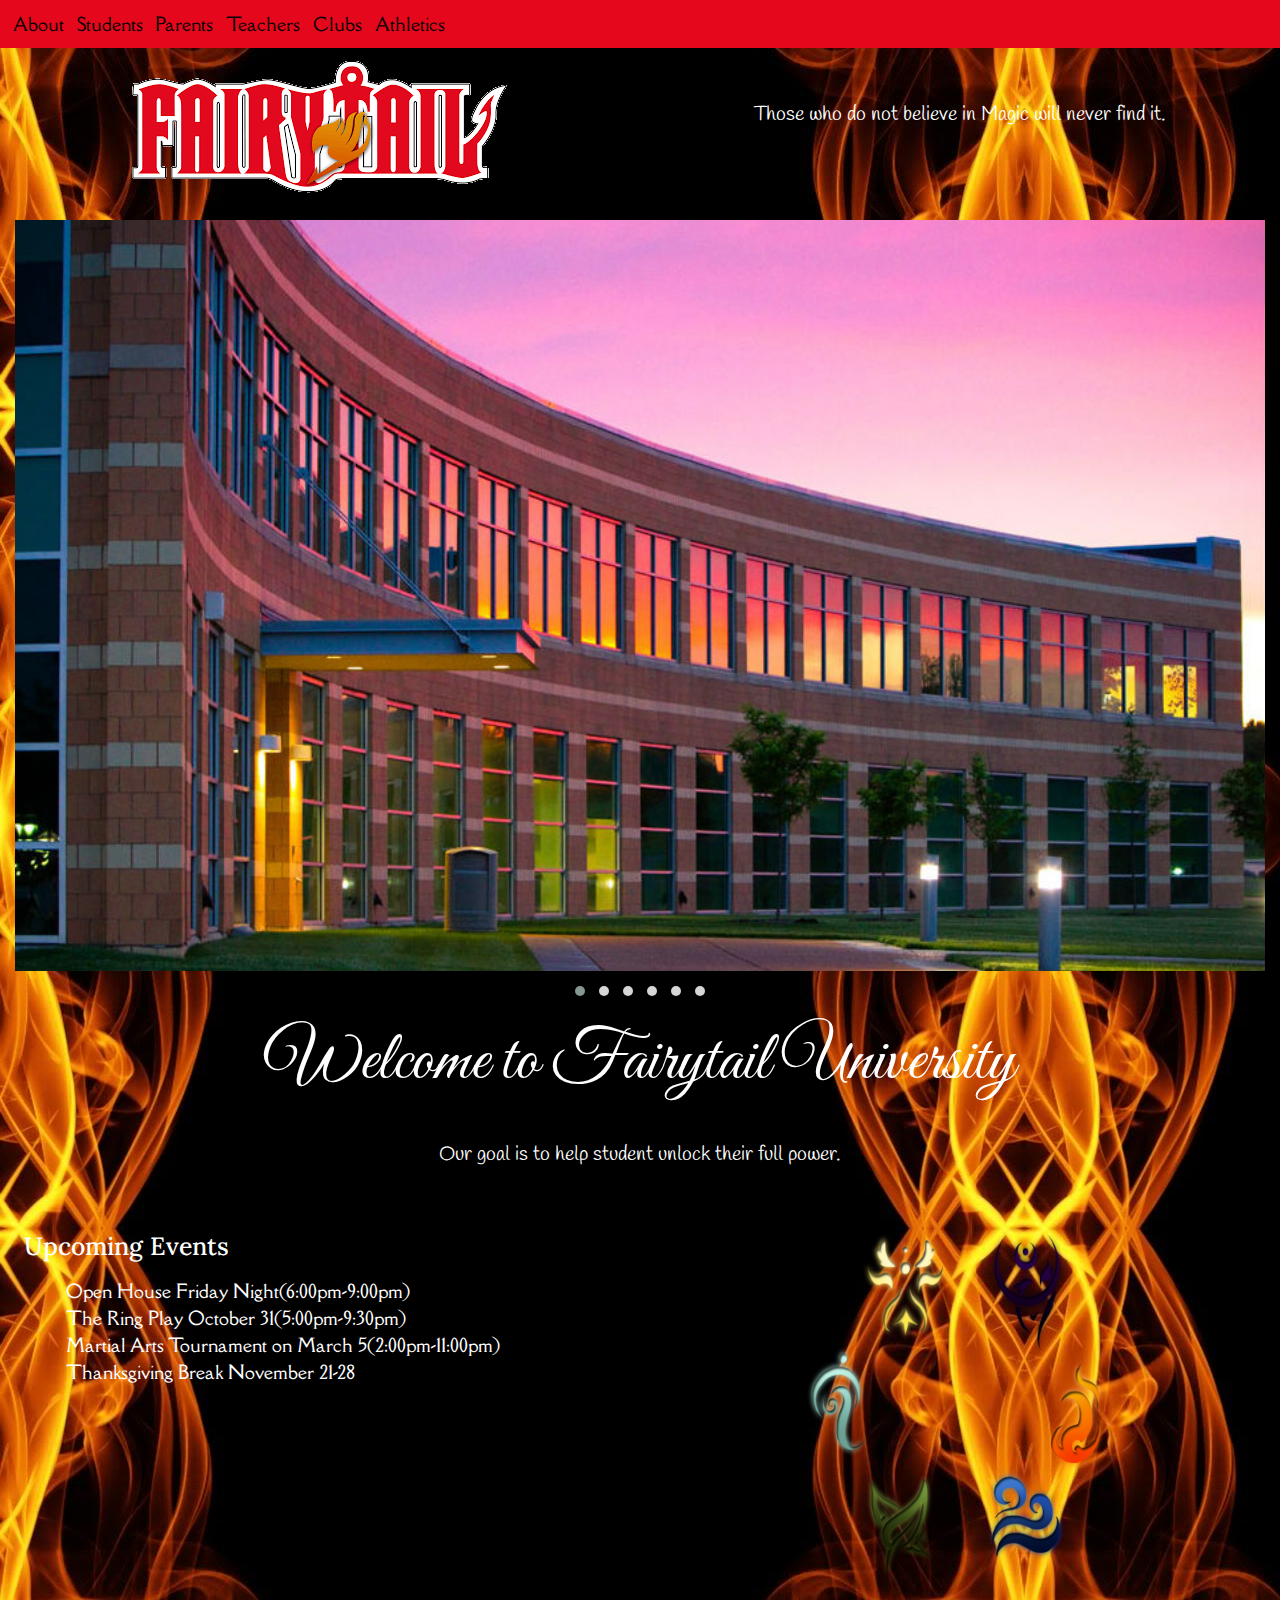
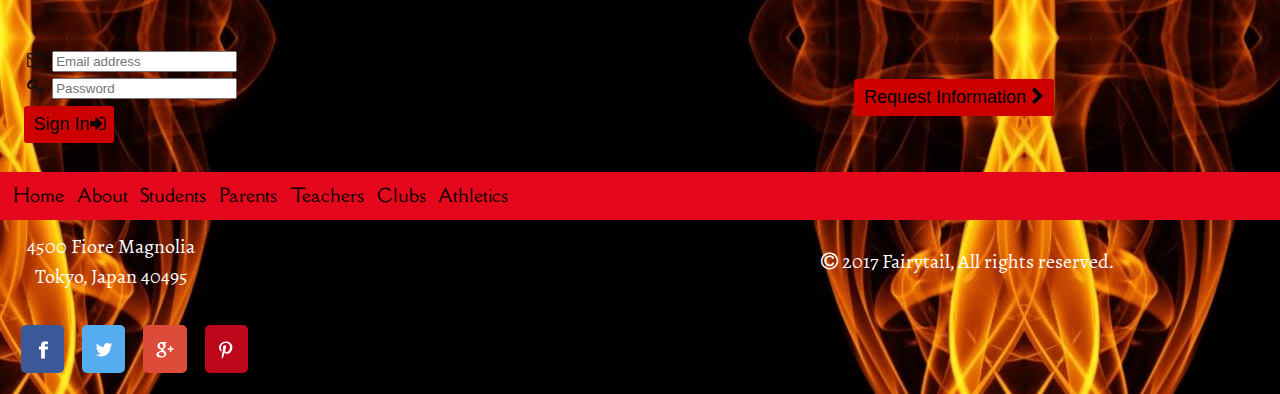
==== index.html @ 36fa41a8 "Add files via upload" ====
<!DOCTYPE html>

<html lang="en">
<head>
  <!-- metadata -->
  <meta charset="utf-8">
  <meta name="viewport" content="width=device-width, initial-scale=1">

  <!-- page title -->
  <title>Fairytail University</title>

  <!-- styles -->
  <link href="https://fonts.googleapis.com/css?family=Great+Vibes" rel="stylesheet">
  <link href="https://fonts.googleapis.com/css?family=Sahitya" rel="stylesheet">
  <link href="https://fonts.googleapis.com/css?family=Della+Respira" rel="stylesheet">
  <link href="https://fonts.googleapis.com/css?family=Lora" rel="stylesheet">
  <link href="https://fonts.googleapis.com/css?family=Handlee" rel="stylesheet">
  <link href="https://fonts.googleapis.com/css?family=Crimson+Text" rel="stylesheet">
  <link href="https://fonts.googleapis.com/css?family=Ruslan+Display" rel="stylesheet">
  <link rel="stylesheet" href="css/odin-0.10.2.css">
  <link rel="stylesheet" href="css/main.css">
  <link rel="stylesheet" href="css/owl.carousel.min.css">
  <link rel="stylesheet" href="css/owl.theme.default.min.css">
  <link rel="stylesheet" href="css/font-awesome.min.css">
</head>

  <body>

    <!-- start making your grid here -->
  <header>
    <nav class="navbar navbar-slideout-md">
       <button class="menu-toggle" aria-label="Toggle navigation">&#9776;</button>

       <div class="navbar-menu">
         <button class="menu-dismiss" aria-label="Dismiss navigation">&times;</button>
        <ul>
          <li><a href="about.html">About</a></li>
          <li><a href="students.html">Students</a></li>
          <li><a href="parents.html">Parents</a></li>
          <li><a href="teachers.html">Teachers</a></li>
          <li><a href="clubs.html">Clubs</a></li>
          <li><a href="athletics.html">Athletics</a></li>
        </ul>
      <div>
    </nav>
    <div class="row">
      <div class="col-sm-6 center-vertical center-horizontal">
        <a href="index.html"><img class="center" src="img/logo1.png" alt="logo1.png"></a>
      </div>

      <div class="col-sm-6 center-vertical center-horizontal">
        <p>Those who do not believe in Magic will never find it.</p>
      </div>


      <!-- carousel -->
      <div class="owl-carousel">
        <div class="item"><img class="pic" src="img/pic1copy.jpg"></div>
        <div class="item"><img class="pic" src="img/pic2copy.jpg"></div>
        <div class="item"><img class="pic" src="img/pic3copy.jpg"></div>
        <div class="item"><img class="pic" src="img/pic4copy.jpg"></div>
        <div class="item"><img class="pic" src="img/pic5copy.jpg"></div>
        <div class="item"><img class="pic" src="img/pic6copy.jpg"></div>
      </div>

      <div class="col-sm-12 center-horizontal center-vertical">
             <h2>Welcome to Fairytail University</h2>
           </div>

           <div class="col-sm-12 center-horizontal center-vertical">
                  <p>Our goal is to help student unlock their full power.</p>
                </div>

    <div class="row">
        <div class="col-sm-6">
              <h4>Upcoming Events</h4>
              <ul>
                <li>Open House Friday Night(6:00pm-9:00pm)</li>
                <li>The Ring Play October 31(5:00pm-9:30pm)</li>
                <li>Martial Arts Tournament on March 5(2:00pm-11:00pm)</li>
                <li>Thanksgiving Break November 21-28</li>
                </ul>
  </div>
  <div class="col-sm-6 center-vertical center-horizontal"><img class="right" src="img/symbols.png" alt="Eiffel Tower">
  </div>
</div>

<br></br>

    <div class="row">
      <div class="col-sm-6 cneter-vertical">
      <div class="input-group margin-bottom-sm">
        <div class="input-group margin-bottom-sm">
          <span class="input-group-addon"><i class="fa fa-envelope-o fa-fw" aria-hidden="true"></i></span>
          <input class="form-control" type="text" placeholder="Email address">
        </div>
        <div class="input-group">
          <span class="input-group-addon"><i class="fa fa-key fa-fw" aria-hidden="true"></i></span>
          <input class="form-control" type="password" placeholder="Password">
        </div>
      <div class="col-sm-6 center-vertical">
        <a class="button-danger" href="form.html">Sign In<i class="fa fa-sign-in" aria-hidden="true"></i></a>
     </div>
    </div>
     </div>
      <div class="col-sm-6 center-horizontal center-vertical">
     <a class="button-danger" href="form.html">Request Information <i class="fa fa-chevron-right"></i></a>
     </div>
    </div>
  </div>

<nav class="navbar navbar-slideout-md">
  <button class="menu-toggle" aria-label="Toggle navigation">&#9776;</button>

  <div class="navbar-menu">
    <button class="menu-dismiss" aria-label="Dismiss navigation">&times;</button>

    <ul>
      <li><a href="index.html">Home</a></li>
      <li><a href="about.html">About</a></li>
      <li><a href="students.html">Students</a></li>
      <li><a href="parents.html">Parents</a></li>
      <li><a href="teachers.html">Teachers</a></li>
      <li><a href="clubs.html">Clubs</a></li>
      <li><a href="athletics.html">Athletics</a></li>
    </ul>
  </div>
</nav>

<div class="row">
  <div class="col-sm-6 push-left">
      <p2>4500 Fiore Magnolia <br> Tokyo, Japan 40495</p2>
    </div>
  <div class="col-sm-6 center-horizontal center-vertical">
  <p2><i class="fa fa-copyright" aria-hidden="true"></i> 2017 Fairytail, All rights reserved.</p2>
  </div>
    </div>

<div class="row">
<!-- Sharingbutton Facebook -->
<div class="col-sm-3 center-vertical">
<a class="resp-sharing-button__link" href="https://facebook.com/sharer/sharer.php?u=http%3A%2F%2Fsharingbuttons.io" target="_blank" aria-label="">
<div class="resp-sharing-button resp-sharing-button--facebook resp-sharing-button--small"><div aria-hidden="true" class="resp-sharing-button__icon resp-sharing-button__icon--solid">
  <svg xmlns="http://www.w3.org/2000/svg" viewBox="0 0 24 24"><path d="M18.77 7.46H14.5v-1.9c0-.9.6-1.1 1-1.1h3V.5h-4.33C10.24.5 9.5 3.44 9.5 5.32v2.15h-3v4h3v12h5v-12h3.85l.42-4z"/></svg>
  </div>
</div>
</a>

<!-- Sharingbutton Twitter -->
<div class="col-sm-3 center-vertical">
<a class="resp-sharing-button__link" href="https://twitter.com/intent/tweet/?text=Super%20fast%20and%20easy%20Social%20Media%20Sharing%20Buttons.%20No%20JavaScript.%20No%20tracking.&amp;url=http%3A%2F%2Fsharingbuttons.io" target="_blank" aria-label="">
<div class="resp-sharing-button resp-sharing-button--twitter resp-sharing-button--small"><div aria-hidden="true" class="resp-sharing-button__icon resp-sharing-button__icon--solid">
  <svg xmlns="http://www.w3.org/2000/svg" viewBox="0 0 24 24"><path d="M23.44 4.83c-.8.37-1.5.38-2.22.02.93-.56.98-.96 1.32-2.02-.88.52-1.86.9-2.9 1.1-.82-.88-2-1.43-3.3-1.43-2.5 0-4.55 2.04-4.55 4.54 0 .36.03.7.1 1.04-3.77-.2-7.12-2-9.36-4.75-.4.67-.6 1.45-.6 2.3 0 1.56.8 2.95 2 3.77-.74-.03-1.44-.23-2.05-.57v.06c0 2.2 1.56 4.03 3.64 4.44-.67.2-1.37.2-2.06.08.58 1.8 2.26 3.12 4.25 3.16C5.78 18.1 3.37 18.74 1 18.46c2 1.3 4.4 2.04 6.97 2.04 8.35 0 12.92-6.92 12.92-12.93 0-.2 0-.4-.02-.6.9-.63 1.96-1.22 2.56-2.14z"/></svg>
  </div>
</div>
</a>

<!-- Sharingbutton Google+ -->
<div class="col-sm-3 center-vertical">
<a class="resp-sharing-button__link" href="https://plus.google.com/share?url=http%3A%2F%2Fsharingbuttons.io" target="_blank" aria-label="">
<div class="resp-sharing-button resp-sharing-button--google resp-sharing-button--small"><div aria-hidden="true" class="resp-sharing-button__icon resp-sharing-button__icon--solid">
  <svg xmlns="http://www.w3.org/2000/svg" viewBox="0 0 24 24"><path d="M11.37 12.93c-.73-.52-1.4-1.27-1.4-1.5 0-.43.03-.63.98-1.37 1.23-.97 1.9-2.23 1.9-3.57 0-1.22-.36-2.3-1-3.05h.5c.1 0 .2-.04.28-.1l1.36-.98c.16-.12.23-.34.17-.54-.07-.2-.25-.33-.46-.33H7.6c-.66 0-1.34.12-2 .35-2.23.76-3.78 2.66-3.78 4.6 0 2.76 2.13 4.85 5 4.9-.07.23-.1.45-.1.66 0 .43.1.83.33 1.22h-.08c-2.72 0-5.17 1.34-6.1 3.32-.25.52-.37 1.04-.37 1.56 0 .5.13.98.38 1.44.6 1.04 1.84 1.86 3.55 2.28.87.23 1.82.34 2.8.34.88 0 1.7-.1 2.5-.34 2.4-.7 3.97-2.48 3.97-4.54 0-1.97-.63-3.15-2.33-4.35zm-7.7 4.5c0-1.42 1.8-2.68 3.9-2.68h.05c.45 0 .9.07 1.3.2l.42.28c.96.66 1.6 1.1 1.77 1.8.05.16.07.33.07.5 0 1.8-1.33 2.7-3.96 2.7-1.98 0-3.54-1.23-3.54-2.8zM5.54 3.9c.33-.38.75-.58 1.23-.58h.05c1.35.05 2.64 1.55 2.88 3.35.14 1.02-.08 1.97-.6 2.55-.32.37-.74.56-1.23.56h-.03c-1.32-.04-2.63-1.6-2.87-3.4-.13-1 .08-1.92.58-2.5zM23.5 9.5h-3v-3h-2v3h-3v2h3v3h2v-3h3"/></svg>
  </div>
</div>
</a>

<!-- Sharingbutton Pinterest -->
<div class="col-sm-3 center-vertical">
<a class="resp-sharing-button__link" href="https://pinterest.com/pin/create/button/?url=http%3A%2F%2Fsharingbuttons.io&amp;media=http%3A%2F%2Fsharingbuttons.io&amp;description=Super%20fast%20and%20easy%20Social%20Media%20Sharing%20Buttons.%20No%20JavaScript.%20No%20tracking." target="_blank" aria-label="">
<div class="resp-sharing-button resp-sharing-button--pinterest resp-sharing-button--small"><div aria-hidden="true" class="resp-sharing-button__icon resp-sharing-button__icon--solid">
  <svg xmlns="http://www.w3.org/2000/svg" viewBox="0 0 24 24"><path d="M12.14.5C5.86.5 2.7 5 2.7 8.75c0 2.27.86 4.3 2.7 5.05.3.12.57 0 .66-.33l.27-1.06c.1-.32.06-.44-.2-.73-.52-.62-.86-1.44-.86-2.6 0-3.33 2.5-6.32 6.5-6.32 3.55 0 5.5 2.17 5.5 5.07 0 3.8-1.7 7.02-4.2 7.02-1.37 0-2.4-1.14-2.07-2.54.4-1.68 1.16-3.48 1.16-4.7 0-1.07-.58-1.98-1.78-1.98-1.4 0-2.55 1.47-2.55 3.42 0 1.25.43 2.1.43 2.1l-1.7 7.2c-.5 2.13-.08 4.75-.04 5 .02.17.22.2.3.1.14-.18 1.82-2.26 2.4-4.33.16-.58.93-3.63.93-3.63.45.88 1.8 1.65 3.22 1.65 4.25 0 7.13-3.87 7.13-9.05C20.5 4.15 17.18.5 12.14.5z"/></svg>
  </div>
</div>
</a>

      <!-- include any javascript below this line -->
  <script src="https://code.jquery.com/jquery-2.2.4.js"></script>
  <script src="js/owl.carousel.min.js"></script>
  <script src="js/odin-0.7.1.js"></script>

  <script>
  $(document).ready(function() {
    $('.owl-carousel').owlCarousel({
      autoplay : true,
      autoplayHoverPause : true,
      autoplayTimeout : 1000,
      dots : true,
      items : 1,
      loop : true,
      margin : 10,
      nav : false
    })
   })
  </script>

</body>
</html>
---- css/odin-0.10.2.css ----
/*! odin-0.10.1.css | MIT License | https://github.com/joncoop/odin */
/* ==========================================================================
   Resets
   ========================================================================== */
/**
 * Set box-sizing to border-box for all elements.
 *
 * Technique from:
 * https://css-tricks.com/box-sizing/
 */
html, body {
  box-sizing: border-box;
  height: 100%;
}

*, *:before, *:after {
  box-sizing: inherit;
  /*  */
}

/**
 * Remove the margin on the body.
 */
body {
  margin: 0;
}

/* ==========================================================================
   The Grid
   ========================================================================== */
/**
 * The grid is based upon rows using flexbox.
 */
.row {
  display: flex;
  flex-direction: row;
  flex-wrap: wrap;
}

/**
 * Apply default stying to all elements in a row.
 *
 * This is a bit hackish. I'm assuming only columns will be direct decendants
 * of a row. This syntax just saves some typing.
 */
.row > * {
  padding: 12px;
  position: relative;
  width: 100%;
  /* why is this here? */
}

/**
 * Allow for gutters between columns to be adjusted.
 */
.row.gutter-default > * {
  padding: 12px;
}

.row.gutter-double > * {
  padding: 24px;
}

.row.gutter-none > * {
  padding: 0;
}

/**
 * Base column classes.
 */
.col-xs-1 {
  width: 8.333333%;
}

.col-xs-2 {
  width: 16.666666%;
}

.col-xs-3 {
  width: 25%;
}

.col-xs-4 {
  width: 33.333333%;
}

.col-xs-5 {
  width: 41.666666%;
}

.col-xs-6 {
  width: 50%;
}

.col-xs-7 {
  width: 58.333333%;
}

.col-xs-8 {
  width: 66.666666%;
}

.col-xs-9 {
  width: 75%;
}

.col-xs-10 {
  width: 83.333333%;
}

.col-xs-11 {
  width: 91.666666%;
}

.col-xs-12 {
  width: 100%;
}

/**
 * Responsive column classes for small viewports and up.
 */
@media (min-width: 480px) {
  .col-sm-1 {
    width: 8.333333%;
  }

  .col-sm-2 {
    width: 16.666666%;
  }

  .col-sm-3 {
    width: 25%;
  }

  .col-sm-4 {
    width: 33.333333%;
  }

  .col-sm-5 {
    width: 41.666666%;
  }

  .col-sm-6 {
    width: 50%;
  }

  .col-sm-7 {
    width: 58.333333%;
  }

  .col-sm-8 {
    width: 66.666666%;
  }

  .col-sm-9 {
    width: 75%;
  }

  .col-sm-10 {
    width: 83.333333%;
  }

  .col-sm-11 {
    width: 91.666666%;
  }

  .col-sm-12 {
    width: 100%;
  }
}
/**
 * Responsive column classes for medium viewports and up.
 */
@media (min-width: 720px) {
  .col-md-1 {
    width: 8.333333%;
  }

  .col-md-2 {
    width: 16.666666%;
  }

  .col-md-3 {
    width: 25%;
  }

  .col-md-4 {
    width: 33.333333%;
  }

  .col-md-5 {
    width: 41.666666%;
  }

  .col-md-6 {
    width: 50%;
  }

  .col-md-7 {
    width: 58.333333%;
  }

  .col-md-8 {
    width: 66.666666%;
  }

  .col-md-9 {
    width: 75%;
  }

  .col-md-10 {
    width: 83.333333%;
  }

  .col-md-11 {
    width: 91.666666%;
  }

  .col-md-12 {
    width: 100%;
  }
}
/**
 * Responsive column classes for large viewports and up.
 */
@media (min-width: 960px) {
  .col-lg-1 {
    width: 8.333333%;
  }

  .col-lg-2 {
    width: 16.666666%;
  }

  .col-lg-3 {
    width: 25%;
  }

  .col-lg-4 {
    width: 33.333333%;
  }

  .col-lg-5 {
    width: 41.666666%;
  }

  .col-lg-6 {
    width: 50%;
  }

  .col-lg-7 {
    width: 58.333333%;
  }

  .col-lg-8 {
    width: 66.666666%;
  }

  .col-lg-9 {
    width: 75%;
  }

  .col-lg-10 {
    width: 83.333333%;
  }

  .col-lg-11 {
    width: 91.666666%;
  }

  .col-lg-12 {
    width: 100%;
  }
}
/**
 * Reverse the order of columns within a row.
 */
.reverse {
  flex-direction: row-reverse;
  flex-wrap: wrap-reverse;
}

@media (max-width: 479px) {
  .reverse-xs {
    flex-direction: row-reverse;
    flex-wrap: wrap-reverse;
  }
}
@media (min-width: 480px) and (max-width: 719px) {
  .reverse-sm {
    flex-direction: row-reverse;
    flex-wrap: wrap-reverse;
  }
}
@media (min-width: 720px) and (max-width: 959px) {
  .reverse-md {
    flex-direction: row-reverse;
    flex-wrap: wrap-reverse;
  }
}
@media (min-width: 960px) {
  .reverse-lg {
    flex-direction: row-reverse;
    flex-wrap: wrap-reverse;
  }
}
/**
 * The .show-gridlines class can be applied to the body or any other element
 * that contains rows. Gridlines aren't intended to be applied to final layouts,
 * but they can be quite useful when creating the initial grid or debugging.
 */
.show-gridlines .row > * {
  border: 1px solid #bbb;
}

/* ==========================================================================
   Containers
   ========================================================================== */
/**
* Center container classes and give a little paddinn on the sides to keep
* content from touching the edge of small screens.
*/
.container-sm,
.container-md,
.container-lg,
.container-xl {
  margin: 0 auto;
  padding: 0 0.6rem;
}

/**
 * Fluid containers expand to the max-width if space is available. Otherwise,
 * they expand to the browser width.
 *
 * TODO: Create fixed-width responsive containers that snap to viewport
 *       breakpoints.
 */
.container-sm {
  max-width: 480px;
}

.container-md {
  max-width: 720px;
}

.container-lg {
  max-width: 960px;
}

.container-xl {
  max-width: 1200px;
}

/* ==========================================================================
   Navbar
   ========================================================================== */
.navbar {
  align-items: center;
  background-color: #d8dde2;
  display: flex;
  height: 3.0rem;
  justify-content: space-between;
  padding: 0.4rem;
}

.navbar-menu {
  display: flex;
  position: relative;
  z-index: 998;
  /* make sure the menu stays in front of all other content */
}

.navbar-spread {
  display: block;
  justify-content: space-around;
}

.navbar-spread .navbar-menu {
  display: block;
}

.navbar-spread .navbar-menu ul {
  display: flex;
  justify-content: space-around;
}

.navbar ul {
  display: flex;
  list-style: none;
  margin: 0;
  padding: 0;
}

.navbar li {
  padding: 0.4rem;
}

.navbar a:link,
.navbar a:visited {
  text-decoration: none;
}

.navbar a:hover,
.navbar a:active {
  text-decoration: underline;
}

.navbar-brand {
  color: #0f1113;
  font-size: 2.0rem;
  font-weight: 500;
  margin: 0 auto 0 0;
}

.menu-toggle {
  background-color: transparent;
  border: none;
  display: block;
  /* http://stackoverflow.com/questions/29930933/absolute-positioned-item-in-a-flex-container-still-gets-considered-as-item-in-ie */
  margin: 0 0.2rem 0 auto;
  padding: 0.2rem;
}

.menu-dismiss {
  background-color: transparent;
  border: none;
  color: #3a444e;
  display: block;
  font-size: 24px;
  margin: 0.2rem;
  right: 0;
  padding: 0.2rem;
  position: absolute;
  top: 0;
  z-index: 999;
  /* make sure this is higher than the navbar-menu */
}

.navbar-slideout .navbar-menu,
.navbar-slideout-xs .navbar-menu,
.navbar-slideout-sm .navbar-menu,
.navbar-slideout-md .navbar-menu,
.navbar-slideout-lg .navbar-menu,
.navbar-slideout-xl .navbar-menu {
  background-color: #d8dde2;
  display: block;
  height: 100%;
  left: -280px;
  opacity: 0.96;
  overflow: auto;
  position: fixed;
  top: 0;
  transition: 0.4s;
  width: 280px;
}

.navbar-slideout .navbar-menu ul,
.navbar-slideout-xs .navbar-menu ul,
.navbar-slideout-sm .navbar-menu ul,
.navbar-slideout-md .navbar-menu ul,
.navbar-slideout-lg .navbar-menu ul,
.navbar-slideout-xl .navbar-menu ul {
  flex-direction: column;
}

.navbar-slideout .menu-shown,
.navbar-slideout-xs .menu-shown,
.navbar-slideout-sm .menu-shown,
.navbar-slideout-md .menu-shown,
.navbar-slideout-lg .menu-shown,
.navbar-slideout-xl .menu-shown {
  left: 0;
  transition: 0.4s;
}

@media (min-width: 480px) {
  .navbar-slideout-sm .navbar-menu {
    background-color: transparent;
    height: auto;
    overflow: auto;
    position: static;
    width: auto;
  }

  .navbar-slideout-sm .navbar-menu ul {
    flex-direction: row;
  }

  .navbar-slideout-sm .menu-dismiss,
  .navbar-slideout-sm .menu-toggle {
    display: none;
  }
}
@media (min-width: 720px) {
  .navbar-slideout-md .navbar-menu {
    background-color: transparent;
    height: auto;
    overflow: auto;
    position: static;
    width: auto;
  }

  .navbar-slideout-md .navbar-menu ul {
    flex-direction: row;
  }

  .navbar-slideout-md .menu-dismiss,
  .navbar-slideout-md .menu-toggle {
    display: none;
  }
}
@media (min-width: 960px) {
  .navbar-slideout-lg .navbar-menu {
    background-color: transparent;
    height: auto;
    overflow: auto;
    position: static;
    width: auto;
  }

  .navbar-slideout-lg .navbar-menu ul {
    flex-direction: row;
  }

  .navbar-slideout-lg .menu-dismiss,
  .navbar-slideout-lg .menu-toggle {
    display: none;
  }
}
/* ==========================================================================
   Positioning
   ========================================================================== */
/**
 * Utilities for horizontally and vertically centering elements.
 */
.center-vertical,
.center-horizontal,
.push-left,
.push-right {
  display: flex;
}

.center-vertical {
  align-items: center;
}

.center-horizontal {
  justify-content: center;
}

/**
 * Push element to the right or left edge of other elements.
 */
.push-left {
  justify-content: flex-start;
}

.push-right {
  justify-content: flex-end;
}

/**
 * Position elements in the corners of other elements.
 */
.upper-left,
.upper-right,
.lower-right,
.lower-left {
  position: absolute;
}

.upper-left,
.gutter-default .upper-left {
  top: 12px;
  left: 12px;
}

.gutter-double .upper-left {
  top: 24px;
  left: 24px;
}

.gutter-none .upper-left {
  top: 0;
  left: 0;
}

.upper-right,
.gutter-default .upper-right {
  top: 12px;
  right: 12px;
}

.gutter-double .upper-right {
  top: 24px;
  right: 24px;
}

.gutter-none .upper-right {
  top: 0;
  right: 0;
}

.lower-right,
.gutter-default .lower-right {
  bottom: 12px;
  right: 12px;
}

.gutter-double .lower-right {
  bottom: 24px;
  right: 24px;
}

.gutter-none .lower-right {
  bottom: 0;
  right: 0;
}

.lower-left,
.gutter-default .lower-left {
  bottom: 12px;
  left: 12px;
}

.gutter-double .lower-left {
  bottom: 24px;
  left: 24px;
}

.gutter-none .lower-left {
  bottom: 0;
  left: 0;
}

/**
 * Utility classes for quicly applying floats to elements.
 */
.right {
  float: right;
  margin-left: 1.2rem;
  margin-bottom: 1.2rem;
}

.left {
  float: left;
  margin-right: 1.2rem;
  margin-bottom: 1.2rem;
}

.clear {
  clear: both;
}

/**
 * Center inline elements such as images.
 */
.center {
  display: block;
  margin: 0 auto;
}

/**
 * Text alignment utilities.
 */
.text-left {
  text-align: left;
}

.text-right {
  text-align: right;
}

.text-center {
  text-align: center;
}

.text-justify {
  text-align: justify;
}

/* ==========================================================================
   Responsive Utilities
   ========================================================================== */
/**
 * Images, iframes, and video elements are responsive by default.
 *
 * TODO: Write classes that constrain responsive video and iframes to a fixed
 *       aspect ratio.
 */
img,
iframe,
video {
  max-width: 100%;
}

/**
 * Hide content based on viewport
 *
 * The .hidden-*-down classes hide the element when the viewport is at the given
 * breakpoint or smaller. For example, .hidden-sm-down hides an element on small,
 * and extra-small viewports.
 *
 * The .hidden-*-up classes hide the element when the viewport is at the given
 * breakpoint or wider.
 */
@media (max-width: 479px) {
  .hide-xs-down {
    display: none;
  }
}
@media (max-width: 719px) {
  .hide-sm-down {
    display: none;
  }
}
@media (max-width: 959px) {
  .hide-md-down {
    display: none;
  }
}
@media (min-width: 480px) {
  .hide-sm-up {
    display: none;
  }
}
@media (min-width: 720px) {
  .hide-md-up {
    display: none;
  }
}
@media (min-width: 960px) {
  .hide-lg-up {
    display: none;
  }
}
/* ==========================================================================
   Typography
   ========================================================================== */
/**
 * Apply default body styles.
 */
body {
  background-color: #fdfdfd;
  color: #111;
  font-family: "Helvetica Neue", Helvetica, Arial, sans-serif;
  font-size: 18px;
  font-weight: 400;
  line-height: 1.5;
}

/**
 * Apply default heading styles.
 */
h1,
h2,
h3,
h4,
h5,
h6 {
  color: #3a444e;
  font-weight: 500;
  margin-top: 0rem;
}

h1 {
  font-size: 4.0rem;
  line-height: 4.5rem;
  margin-bottom: 1.5rem;
}

h2 {
  font-size: 2.555rem;
  line-height: 3.25rem;
  margin-bottom: 1.75rem;
}

h3 {
  font-size: 2.0rem;
  line-height: 2.5rem;
  margin-bottom: 1.5rem;
}

h4 {
  font-size: 1.555rem;
  line-height: 2.0rem;
  margin-bottom: 1.0rem;
}

h5 {
  font-size: 1.333rem;
  line-height: 1.75rem;
  margin-bottom: 1.25rem;
}

h6 {
  font-size: 1.111rem;
  line-height: 1.75rem;
  margin-bottom: 1.25rem;
}

/**
 * Set vertical spacing for non-heading text elements.
 */
p,
ul,
ol,
pre,
table,
blockquote {
  margin-top: 0rem;
  margin-bottom: 1.5rem;
}

ul ul,
ol ol,
ul ol,
ol ul {
  margin-top: 0rem;
  margin-bottom: 0rem;
}

sub,
sup {
  line-height: 0;
  position: relative;
  vertical-align: baseline;
}

sup {
  top: -0.5em;
}

sub {
  bottom: -0.25em;
}

/**
 * Make sure list indentation is consistent with other spacing.
 */
ol,
ul {
  margin-left: 18.0045px;
  padding-left: 24px;
}

/**
 * Style blockquotes and citations.
 */
blockquote {
  border-left: 6px solid #d8dde2;
  font-size: 1.333rem;
  line-height: 1.75rem;
  margin-left: 24px;
  padding-left: 12px;
}

blockquote p:last-of-type {
  margin-bottom: 0.5rem;
}

blockquote cite {
  color: #678;
  display: block;
  font-size: 1.0rem;
  font-style: italic;
}

blockquote cite::before {
  content: "\2014 ";
  margin-right: 0.4rem;
  white-space: pre;
}

/**
 * Make the weight of bold text relative to the base font-weight.
 *
 * In all likelihood this has no effect, but it might if a very light base
 * font-weight is used.
 */
b,
strong {
  font-weight: bolder;
}

/**
 * Make sure small text is rendered the same in all browsers.
 */
small {
  font-size: 80%;
}

/**
 * Set the highlight color.
 */
mark {
  background-color: #ff8;
}

/**
 * Get the code and code-like elements.
 */
code,
kbd,
samp {
  color: #678;
  font-family: monospace;
  font-size: 1.0em;
}

/**
 * Utilities for de-emphasizing text.
 */
.light {
  color: #678;
}

/* ==========================================================================
   Images
   ========================================================================== */
/**
 * Remove the border on linked images in IE.
 */
img {
  border-style: none;
}

/**
 * Helper classes allow for rounded and circle images.
 *
 * These image styles can be used on elements other than images.
 */
.rounded {
  border-radius: 0.4rem;
}

.circle {
  border-radius: 50%;
}

/* ==========================================================================
   Tables
   ========================================================================== */
/**
 * Just a little basic table styling. Nothing too fancy.
 */
table.table-basic {
  border-collapse: collapse;
  color: #0f1113;
}

table.table-basic caption {
  color: #0f1113;
  font-size: 1.333rem;
  font-weight: 500;
  padding: 0.4rem;
  text-align: center;
}

table.table-basic tfoot {
  color: #3a444e;
  font-size: 0.85rem;
  font-style: italic;
}

table.table-basic tbody tr {
  border-bottom: 1px solid #d8dde2;
}

table.table-basic td,
table.table-basic th {
  padding: 0.4rem 0.6rem;
}

table.table-basic th {
  border-bottom: 1px solid #678;
  border-top: 1px solid #678;
  color: #3a444e;
  font-weight: 500;
}

/**
 * Make tables responsive.
 *
 * Technique from:
 * http://allthingssmitty.com/2016/10/03/responsive-table-layout/
 */
table.table-stack {
  width: 100%;
}

table.table-stack thead {
  border: none;
  clip: rect(0 0 0 0);
  height: 1px;
  margin: -1px;
  overflow: hidden;
  padding: 0;
  position: absolute !important;
  width: 1px;
}

table.table-stack tbody tr {
  border: 1px solid #9eaab6;
  display: block;
  margin-bottom: 0.4rem;
  padding: 0.4rem;
}

table.table-stack td {
  display: block;
  text-align: right;
}

table.table-stack td:before {
  content: attr(aria-label);
  float: left;
  font-weight: 500;
  color: #3a444e;
}

table.table-stack tfoot td {
  display: block;
  text-align: left;
}

@media (max-width: 479px) {
  table.table-stack-xs {
    width: 100%;
  }

  table.table-stack-xs thead {
    border: none;
    clip: rect(0 0 0 0);
    height: 1px;
    margin: -1px;
    overflow: hidden;
    padding: 0;
    position: absolute !important;
    width: 1px;
  }

  table.table-stack-xs tbody tr {
    border: 1px solid #9eaab6;
    display: block;
    margin-bottom: 0.4rem;
    padding: 0.4rem;
  }

  table.table-stack-xs td {
    display: block;
    text-align: right;
  }

  table.table-stack-xs td:before {
    content: attr(aria-label);
    float: left;
    font-weight: 500;
    color: #3a444e;
  }

  table.table-stack-xs tfoot td {
    display: block;
    text-align: left;
  }
}
@media (max-width: 719px) {
  table.table-stack-sm {
    width: 100%;
  }

  table.table-stack-sm thead {
    border: none;
    clip: rect(0 0 0 0);
    height: 1px;
    margin: -1px;
    overflow: hidden;
    padding: 0;
    position: absolute !important;
    width: 1px;
  }

  table.table-stack-sm tbody tr {
    border: 1px solid #9eaab6;
    display: block;
    margin-bottom: 0.4rem;
    padding: 0.4rem;
  }

  table.table-stack-sm td {
    display: block;
    text-align: right;
  }

  table.table-stack-sm td:before {
    content: attr(aria-label);
    float: left;
    font-weight: 500;
    color: #3a444e;
  }

  table.table-stack-sm tfoot td {
    display: block;
    text-align: left;
  }
}
@media (max-width: 959px) {
  table.table-stack-md {
    width: 100%;
  }

  table.table-stack-md thead {
    border: none;
    clip: rect(0 0 0 0);
    height: 1px;
    margin: -1px;
    overflow: hidden;
    padding: 0;
    position: absolute !important;
    width: 1px;
  }

  table.table-stack-md tbody tr {
    border: 1px solid #9eaab6;
    display: block;
    margin-bottom: 0.4rem;
    padding: 0.4rem;
  }

  table.table-stack-md td {
    display: block;
    text-align: right;
  }

  table.table-stack-md td:before {
    content: attr(aria-label);
    float: left;
    font-weight: 500;
    color: #3a444e;
  }

  table.table-stack-md tfoot td {
    display: block;
    text-align: left;
  }
}
/**
 * Utility classes to shade table rows.
 */
table.shade-even-rows tbody tr:nth-child(even) {
  background-color: #d8dde2;
}

table.shade-odd-rows tbody tr:nth-child(odd) {
  background-color: #d8dde2;
}

/* ==========================================================================
   Buttons
   ========================================================================== */
.button-primary,
.button-secondary,
.button-info,
.button-success,
.button-warning,
.button-danger,
input[type="button"].button-primary,
input[type="button"].button-secondary,
input[type="button"].button-info,
input[type="button"].button-success,
input[type="button"].button-danger,
input[type="button"].button-warning,
input[type="submit"].button-primary,
input[type="submit"].button-secondary,
input[type="submit"].button-info,
input[type="submit"].button-success,
input[type="submit"].button-danger,
input[type="submit"].button-warning {
  border-radius: 3px;
  display: inline-block;
  font-family: "Helvetica Neue", Helvetica, Arial, sans-serif;
  font-size: 18px;
  line-height: 1.0;
  margin: 0.3rem 0;
  outline: 0;
  padding: 0.6rem;
  text-decoration: none;
  vertical-align: middle;
}

.button-primary:focus,
.button-secondary:focus,
.button-info:focus,
.button-success:focus,
.button-warning:focus,
.button-danger:focus,
input[type="button"].button-primary:focus,
input[type="button"].button-secondary:focus,
input[type="button"].button-info:focus,
input[type="button"].button-success:focus,
input[type="button"].button-danger:focus,
input[type="button"].button-warning:focus,
input[type="submit"].button-primary:focus,
input[type="submit"].button-secondary:focus,
input[type="submit"].button-info:focus,
input[type="submit"].button-success:focus,
input[type="submit"].button-danger:focus,
input[type="submit"].button-warning:focus {
  box-shadow: 0 0 6px #678;
}

.button-primary:disabled,
.button-secondary:disabled,
.button-info:disabled,
.button-success:disabled,
.button-warning:disabled,
.button-danger:disabled,
input[type="button"]:disabled,
input[type="submit"]:disabled {
  color: #f2f2f2;
  cursor: not-allowed;
}

.button-primary,
.button-info,
.button-success,
.button-warning,
.button-danger {
  border: none;
  color: #FFF;
}

.button-primary {
  background-color: #678;
}

.button-primary:hover {
  background-color: #5b6a79;
}

.button-primary:disabled {
  background-color: #9eaab6;
}

.button-secondary {
  background-color: #FFF;
  border: 1px solid #9eaab6;
  color: #3a444e;
}

.button-secondary:hover {
  background-color: #f2f2f2;
}

.button-secondary:disabled {
  background-color: #FFF;
  color: #9eaab6;
}

.button-info {
  background-color: #5be;
}

.button-info:hover {
  background-color: #3eb2ec;
}

.button-info:disabled {
  background-color: #b2e0f7;
}

.button-success {
  background-color: #2c5;
}

.button-success:hover {
  background-color: #1eb64c;
}

.button-success:disabled {
  background-color: #6de792;
}

.button-warning {
  background-color: #d82;
}

.button-warning:hover {
  background-color: #c77a1f;
}

.button-warning:disabled {
  background-color: #ebb87a;
}

.button-danger {
  background-color: #c00;
}

.button-danger:hover {
  background-color: #b30000;
}

.button-danger:disabled {
  background-color: #ff6666;
}

.button-sm {
  font-size: 0.8rem;
  padding: 0.2rem;
}

.button-lg {
  font-size: 2.0rem;
  padding: 0.8rem;
}

/* ==========================================================================
   Forms
   ========================================================================== */
/**
 * Basic form styling.
 *
 * Nothing fancy here. Mostly just making sure styling is consistent across
 * browsers.
 */
.form-basic input,
.form-basic select,
.form-basic textarea {
  background-color: #FFF;
  border: 1px solid #9eaab6;
  color: #0f1113;
  display: inline-block;
  margin: 0.3rem 0;
  padding: 0.2rem;
  vertical-align: middle;
}

.form-basic input[type="checkbox"],
.form-basic input[type="radio"] {
  background-color: transparent;
  margin: 0.3rem 0.3rem 0.3rem 0;
  padding: 0;
}

.form-basic textarea {
  min-height: 6.0rem;
  resize: vertical;
  vertical-align: top;
}

.form-basic input:focus,
.form-basic select:focus,
.form-basic textarea:focus {
  box-shadow: 0 0 6px #678;
  outline: 0;
}

.form-basic input[type="radio"]:focus,
.form-basic input[type="checkbox"]:focus {
  outline: 1px solid #9eaab6;
}

.form-basic input[disabled],
.form-basic select[disabled],
.form-basic textarea[disabled] {
  cursor: not-allowed;
  background-color: #d8dde2;
}

.form-basic input[readonly],
.form-basic select[readonly],
.form-basic textarea[readonly] {
  cursor: not-allowed;
  background-color: #d8dde2;
}

.form-basic input:focus:invalid,
.form-basic textarea:focus:invalid,
.form-basic select:focus:invalid {
  border-color: #a00;
  color: #a00;
}

.form-basic input[type="file"]:focus:invalid:focus {
  outline-color: #a00;
}

.form-basic label {
  margin: 0.3rem 0.3rem 0.3rem 0;
}

.form-basic fieldset {
  border: 0;
  margin: 0;
  padding: 0;
}

.form-basic legend {
  border-bottom: 1px solid #9eaab6;
  color: #3a444e;
  display: block;
  font-weight: 500;
  padding: 0.4em 0;
  margin-bottom: 0.4em;
  width: 100%;
}

/**
 * Wide form elements expand to 100% of their container width.
 */
.form-wide input,
.form-wide select,
.form-wide textarea,
.form-wide label {
  display: block;
  width: 100%;
}

.form-wide input[type="checkbox"],
.form-wide input[type="radio"] {
  width: auto;
}

/**
 * Forcing form elemnts to block can make nice stacked forms.
 */
.form-stack input,
.form-stack select,
.form-stack textarea,
.form-stack label {
  display: block;
}

.form-stack input[type="checkbox"],
.form-stack input[type="radio"] {
  display: inline-block;
}

.form-stack input,
.form-stack select,
.form-stack textarea {
  margin-bottom: 0.8rem;
}

/**
 * Utility for giving additional instructions for form fields.
 */
.form-hint {
  color: #678;
  font-size: 0.8rem;
  font-style: italic;
}

/* ==========================================================================
   Callouts
   ========================================================================== */
/**
 * General callout structure. This class should not be used.
 */
.callout, .callout-default, .callout-primary, .callout-info, .callout-success, .callout-warning, .callout-danger {
  border-radius: 0.4rem;
  color: #0f1113;
  padding: 0.8rem;
  margin-bottom: 1.5rem;
}

/**
 * Various callout styles.
 */
.callout-default {
  background-color: #FFF;
  border: 1px solid #9eaab6;
}

.callout-primary {
  background-color: #bbc4cc;
  border-color: #9eaab6;
}

.callout-info {
  background-color: #b2e0f7;
  border-color: #83cef3;
}

.callout-success {
  background-color: #83eaa2;
  border-color: #57e381;
}

.callout-warning {
  border-color: #e7ac64;
  background-color: #eec491;
}

.callout-danger {
  background-color: #ff8080;
  border-color: #ff4d4d;
}

/* All heading levels in callouts are styled the same. */
.callout-default h1,
.callout-default h2,
.callout-default h3,
.callout-default h4,
.callout-default h5,
.callout-default h6,
.callout-primary h1,
.callout-primary h2,
.callout-primary h3,
.callout-primary h4,
.callout-primary h5,
.callout-primary h6,
.callout-success h1,
.callout-success h2,
.callout-success h3,
.callout-success h4,
.callout-success h5,
.callout-success h6,
.callout-info h1,
.callout-info h2,
.callout-info h3,
.callout-info h4,
.callout-info h5,
.callout-info h6,
.callout-warning h1,
.callout-warning h2,
.callout-warning h3,
.callout-warning h4,
.callout-warning h5,
.callout-warning h6,
.callout-danger h1,
.callout-danger h2,
.callout-danger h3,
.callout-danger h4,
.callout-danger h5,
.callout-danger h6 {
  color: #3a444e;
  font-size: 1.555rem;
  font-weight: 700;
  margin-bottom: 0.8rem;
}

/* Tighten up callout paragraph spacing. */
.callout-default p,
.callout-primary p,
.callout-info p,
.callout-success p,
.callout-warning p,
.callout-danger p {
  margin-bottom: 0.8rem;
}

.callout-default p:last-child,
.callout-primary p:last-child,
.callout-info p:last-child,
.callout-success p:last-child,
.callout-warning p:last-child,
.callout-danger p:last-child {
  margin-bottom: 0;
}
---- css/main.css ----
/*** sectioning elements ***/
title {

}
body {
    background-image: url("../img/background8.jpg");
}
p {
  color: #ffffff;
  font-family: 'Handlee', cursive;
  font-size: 20px;
  text-align: center;
}

p2 {
  color: #ffffff;
  font-family: 'Handlee', cursive;
  font-size: 20px;
  text-align: center;
}

header {

}

legend {
  font-family: 'Crimson Text', serif;
  color: #ffffff;
}

main {

}

footer {

}

nav {

}

section {

}

aside {

}

img.right {
  height: 350px;
  width: 300px;
  float: right;
  margin-right: 15px;
}

/**** content styles ***/

h1 {
 text-align: center;
}

h2 {
  color: #ffffff;
font-family: 'Great Vibes', cursive;
font-size: 70px;
}

h3 {
font-family: 'Ruslan Display', cursive;
color: #ffffff;
}

h4 {
font-family: 'Lora', serif;
color: #ffffff;
}

h5 {

}

h6 {

}

p2 {
  font-family: 'Sahitya', serif;
  padding-left: 15px;
}

blockquote {

}

ol {

}

ul.social {

}

li {
font-family: 'Della Respira', serif;
color: #ffffff;
}

table {

}

tr {

}

th {

}

td {

}

div.owl-carousel {
  padding: 15px;
  margin: auto;
}
/*** image styles ***/


/*** link styles ***/

a:link {
color: #000000;
}

a:visited {
color: #000000;
}

a:hover {
color: #ffffff;
}

a:active {
color: #000000;
}

ul {
  list-style-type: none;
}
table {
    font-family: arial, sans-serif;
    border-collapse: collapse;
    width: 100%;
}

td, th {
    border: 1px solid #dddddd;
    text-align: left;
    padding: 8px;
}

tr:nth-child(even) {
    background-color: #dddddd;
}

/*========================================
   Odin component overriede
   =====================================*/

   /* navbar */
   .navbar {
     background-color: #e5081d;
   }

   .navbar-brand {
   }

   .navbar-menu a:link,
   .navbar-menu a:visited {
     color:
     font-family: sans-serif;
   }

   .navbar-menu a:hover,
   .navbar-menu a:active {
     border-bottom: 3px solid #e5081d;
     text-decoration: none;
   }
   /* ============================================================================
      Social Media Links
      ========================================================================= */
      .resp-sharing-button__link,
      .resp-sharing-button__icon {
        display: inline-block
      }

      .resp-sharing-button__link {
        text-decoration: none;
        color: #fff;
        margin: 0.5em
      }

      .resp-sharing-button {
        border-radius: 5px;
        transition: 25ms ease-out;
        padding: 0.6em 0.7em;
        font-family: Helvetica Neue,Helvetica,Arial,sans-serif
      }

      .resp-sharing-button__icon svg {
        width: 1em;
        height: 1em;
        margin-right: 0.4em;
        vertical-align: top
      }

      .resp-sharing-button--small svg {
        margin: 0;
        vertical-align: middle
      }

      /* Non solid icons get a stroke */
      .resp-sharing-button__icon {
        stroke: #fff;
        fill: none
      }

      /* Solid icons get a fill */
      .resp-sharing-button__icon--solid,
      .resp-sharing-button__icon--solidcircle {
        fill: #fff;
        stroke: none
      }

      .resp-sharing-button--twitter {
        background-color: #55acee
      }

      .resp-sharing-button--twitter:hover {
        background-color: #2795e9
      }

      .resp-sharing-button--pinterest {
        background-color: #bd081c
      }

      .resp-sharing-button--pinterest:hover {
        background-color: #8c0615
      }

      .resp-sharing-button--facebook {
        background-color: #3b5998
      }

      .resp-sharing-button--facebook:hover {
        background-color: #2d4373
      }

      .resp-sharing-button--tumblr {
        background-color: #35465C
      }

      .resp-sharing-button--tumblr:hover {
        background-color: #222d3c
      }

      .resp-sharing-button--reddit {
        background-color: #5f99cf
      }

      .resp-sharing-button--reddit:hover {
        background-color: #3a80c1
      }

      .resp-sharing-button--google {
        background-color: #dd4b39
      }

      .resp-sharing-button--google:hover {
        background-color: #c23321
      }

      .resp-sharing-button--linkedin {
        background-color: #0077b5
      }

      .resp-sharing-button--linkedin:hover {
        background-color: #046293
      }

      .resp-sharing-button--email {
        background-color: #777
      }

      .resp-sharing-button--email:hover {
        background-color: #5e5e5e
      }

      .resp-sharing-button--xing {
        background-color: #1a7576
      }

      .resp-sharing-button--xing:hover {
        background-color: #114c4c
      }

      .resp-sharing-button--whatsapp {
        background-color: #25D366
      }

      .resp-sharing-button--whatsapp:hover {
        background-color: #1da851
      }

      .resp-sharing-button--hackernews {
      background-color: #FF6600
      }
      .resp-sharing-button--hackernews:hover, .resp-sharing-button--hackernews:focus {   background-color: #FB6200 }

      .resp-sharing-button--vk {
        background-color: #507299
      }

      .resp-sharing-button--vk:hover {
        background-color: #43648c
      }

      .resp-sharing-button--facebook {
        background-color: #3b5998;
        border-color: #3b5998;
      }

      .resp-sharing-button--facebook:hover,
      .resp-sharing-button--facebook:active {
        background-color: #2d4373;
        border-color: #2d4373;
      }

      .resp-sharing-button--twitter {
        background-color: #55acee;
        border-color: #55acee;
      }

      .resp-sharing-button--twitter:hover,
      .resp-sharing-button--twitter:active {
        background-color: #2795e9;
        border-color: #2795e9;
      }

      .resp-sharing-button--google {
        background-color: #dd4b39;
        border-color: #dd4b39;
      }

      .resp-sharing-button--google:hover,
      .resp-sharing-button--google:active {
        background-color: #c23321;
        border-color: #c23321;
      }

      .resp-sharing-button--pinterest {
        background-color: #bd081c;
        border-color: #bd081c;
      }

      .resp-sharing-button--pinterest:hover,
      .resp-sharing-button--pinterest:active {
        background-color: #8c0615;
        border-color: #8c0615;
      }
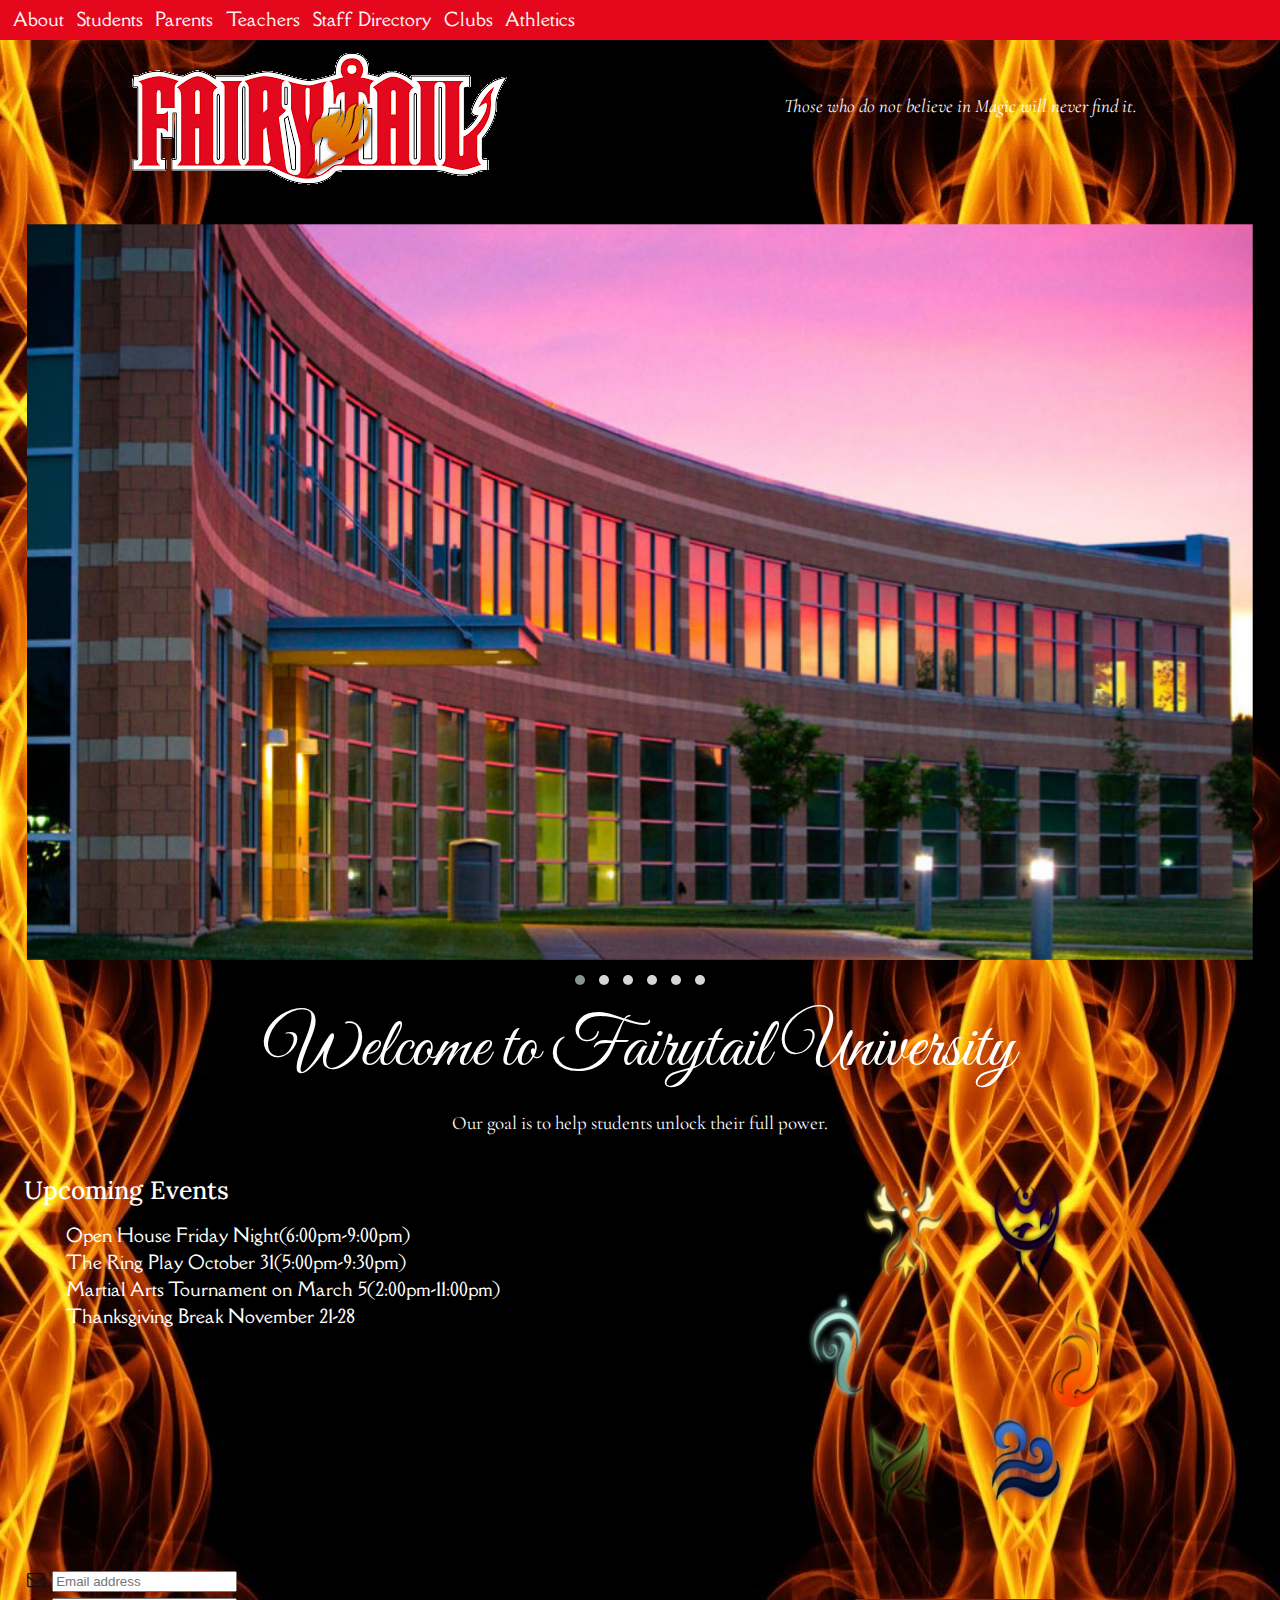
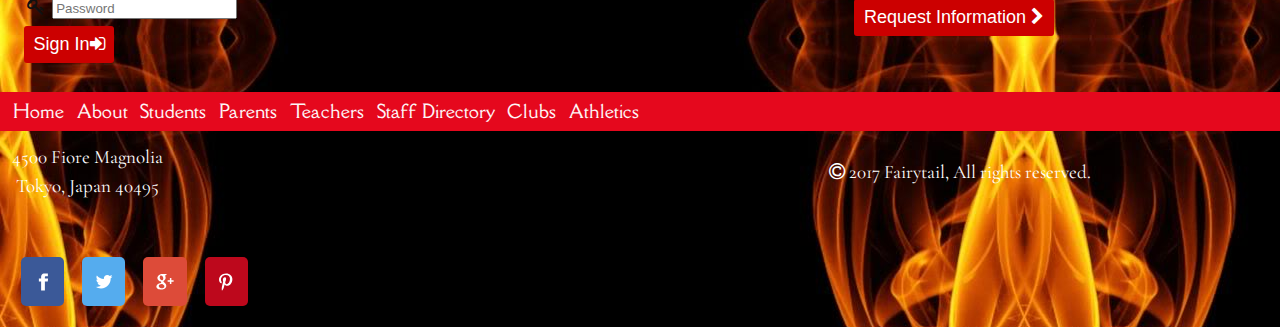
==== commit 455b2e25: "Add files via upload" ====
--- a/index.html
+++ b/index.html
@@ -7,7 +7,7 @@
   <meta name="viewport" content="width=device-width, initial-scale=1">
 
   <!-- page title -->
-  <title>Fairytail University</title>
+  <title>Fairytail University-home page</title>
 
   <!-- styles -->
   <link href="https://fonts.googleapis.com/css?family=Great+Vibes" rel="stylesheet">
@@ -17,7 +17,9 @@
   <link href="https://fonts.googleapis.com/css?family=Handlee" rel="stylesheet">
   <link href="https://fonts.googleapis.com/css?family=Crimson+Text" rel="stylesheet">
   <link href="https://fonts.googleapis.com/css?family=Ruslan+Display" rel="stylesheet">
-  <link rel="stylesheet" href="css/odin-0.10.2.css">
+  <link href="https://fonts.googleapis.com/css?family=Courgette" rel="stylesheet">
+  <link href="https://fonts.googleapis.com/css?family=Cormorant+Garamond" rel="stylesheet">
+  <link rel="stylesheet" href="css/odin-0.10.4.css">
   <link rel="stylesheet" href="css/main.css">
   <link rel="stylesheet" href="css/owl.carousel.min.css">
   <link rel="stylesheet" href="css/owl.theme.default.min.css">
@@ -27,151 +29,158 @@
   <body>
 
     <!-- start making your grid here -->
-  <header>
-    <nav class="navbar navbar-slideout-md">
-       <button class="menu-toggle" aria-label="Toggle navigation">&#9776;</button>
-
-       <div class="navbar-menu">
-         <button class="menu-dismiss" aria-label="Dismiss navigation">&times;</button>
-        <ul>
-          <li><a href="about.html">About</a></li>
-          <li><a href="students.html">Students</a></li>
-          <li><a href="parents.html">Parents</a></li>
-          <li><a href="teachers.html">Teachers</a></li>
-          <li><a href="clubs.html">Clubs</a></li>
-          <li><a href="athletics.html">Athletics</a></li>
-        </ul>
-      <div>
-    </nav>
-    <div class="row">
-      <div class="col-sm-6 center-vertical center-horizontal">
-        <a href="index.html"><img class="center" src="img/logo1.png" alt="logo1.png"></a>
-      </div>
-
-      <div class="col-sm-6 center-vertical center-horizontal">
-        <p>Those who do not believe in Magic will never find it.</p>
-      </div>
-
-
-      <!-- carousel -->
-      <div class="owl-carousel">
-        <div class="item"><img class="pic" src="img/pic1copy.jpg"></div>
-        <div class="item"><img class="pic" src="img/pic2copy.jpg"></div>
-        <div class="item"><img class="pic" src="img/pic3copy.jpg"></div>
-        <div class="item"><img class="pic" src="img/pic4copy.jpg"></div>
-        <div class="item"><img class="pic" src="img/pic5copy.jpg"></div>
-        <div class="item"><img class="pic" src="img/pic6copy.jpg"></div>
-      </div>
-
-      <div class="col-sm-12 center-horizontal center-vertical">
-             <h2>Welcome to Fairytail University</h2>
-           </div>
-
-           <div class="col-sm-12 center-horizontal center-vertical">
-                  <p>Our goal is to help student unlock their full power.</p>
-                </div>
-
-    <div class="row">
-        <div class="col-sm-6">
-              <h4>Upcoming Events</h4>
-              <ul>
-                <li>Open House Friday Night(6:00pm-9:00pm)</li>
-                <li>The Ring Play October 31(5:00pm-9:30pm)</li>
-                <li>Martial Arts Tournament on March 5(2:00pm-11:00pm)</li>
-                <li>Thanksgiving Break November 21-28</li>
-                </ul>
-  </div>
-  <div class="col-sm-6 center-vertical center-horizontal"><img class="right" src="img/symbols.png" alt="Eiffel Tower">
-  </div>
-</div>
-
-<br></br>
-
-    <div class="row">
-      <div class="col-sm-6 cneter-vertical">
-      <div class="input-group margin-bottom-sm">
-        <div class="input-group margin-bottom-sm">
-          <span class="input-group-addon"><i class="fa fa-envelope-o fa-fw" aria-hidden="true"></i></span>
-          <input class="form-control" type="text" placeholder="Email address">
-        </div>
-        <div class="input-group">
-          <span class="input-group-addon"><i class="fa fa-key fa-fw" aria-hidden="true"></i></span>
-          <input class="form-control" type="password" placeholder="Password">
-        </div>
-      <div class="col-sm-6 center-vertical">
-        <a class="button-danger" href="form.html">Sign In<i class="fa fa-sign-in" aria-hidden="true"></i></a>
-     </div>
-    </div>
-     </div>
-      <div class="col-sm-6 center-horizontal center-vertical">
-     <a class="button-danger" href="form.html">Request Information <i class="fa fa-chevron-right"></i></a>
-     </div>
-    </div>
-  </div>
-
-<nav class="navbar navbar-slideout-md">
-  <button class="menu-toggle" aria-label="Toggle navigation">&#9776;</button>
-
-  <div class="navbar-menu">
-    <button class="menu-dismiss" aria-label="Dismiss navigation">&times;</button>
-
-    <ul>
-      <li><a href="index.html">Home</a></li>
-      <li><a href="about.html">About</a></li>
-      <li><a href="students.html">Students</a></li>
-      <li><a href="parents.html">Parents</a></li>
-      <li><a href="teachers.html">Teachers</a></li>
-      <li><a href="clubs.html">Clubs</a></li>
-      <li><a href="athletics.html">Athletics</a></li>
-    </ul>
-  </div>
-</nav>
-
-<div class="row">
-  <div class="col-sm-6 push-left">
-      <p2>4500 Fiore Magnolia <br> Tokyo, Japan 40495</p2>
-    </div>
-  <div class="col-sm-6 center-horizontal center-vertical">
-  <p2><i class="fa fa-copyright" aria-hidden="true"></i> 2017 Fairytail, All rights reserved.</p2>
-  </div>
-    </div>
-
-<div class="row">
-<!-- Sharingbutton Facebook -->
-<div class="col-sm-3 center-vertical">
-<a class="resp-sharing-button__link" href="https://facebook.com/sharer/sharer.php?u=http%3A%2F%2Fsharingbuttons.io" target="_blank" aria-label="">
-<div class="resp-sharing-button resp-sharing-button--facebook resp-sharing-button--small"><div aria-hidden="true" class="resp-sharing-button__icon resp-sharing-button__icon--solid">
-  <svg xmlns="http://www.w3.org/2000/svg" viewBox="0 0 24 24"><path d="M18.77 7.46H14.5v-1.9c0-.9.6-1.1 1-1.1h3V.5h-4.33C10.24.5 9.5 3.44 9.5 5.32v2.15h-3v4h3v12h5v-12h3.85l.42-4z"/></svg>
-  </div>
-</div>
-</a>
-
-<!-- Sharingbutton Twitter -->
-<div class="col-sm-3 center-vertical">
-<a class="resp-sharing-button__link" href="https://twitter.com/intent/tweet/?text=Super%20fast%20and%20easy%20Social%20Media%20Sharing%20Buttons.%20No%20JavaScript.%20No%20tracking.&amp;url=http%3A%2F%2Fsharingbuttons.io" target="_blank" aria-label="">
-<div class="resp-sharing-button resp-sharing-button--twitter resp-sharing-button--small"><div aria-hidden="true" class="resp-sharing-button__icon resp-sharing-button__icon--solid">
-  <svg xmlns="http://www.w3.org/2000/svg" viewBox="0 0 24 24"><path d="M23.44 4.83c-.8.37-1.5.38-2.22.02.93-.56.98-.96 1.32-2.02-.88.52-1.86.9-2.9 1.1-.82-.88-2-1.43-3.3-1.43-2.5 0-4.55 2.04-4.55 4.54 0 .36.03.7.1 1.04-3.77-.2-7.12-2-9.36-4.75-.4.67-.6 1.45-.6 2.3 0 1.56.8 2.95 2 3.77-.74-.03-1.44-.23-2.05-.57v.06c0 2.2 1.56 4.03 3.64 4.44-.67.2-1.37.2-2.06.08.58 1.8 2.26 3.12 4.25 3.16C5.78 18.1 3.37 18.74 1 18.46c2 1.3 4.4 2.04 6.97 2.04 8.35 0 12.92-6.92 12.92-12.93 0-.2 0-.4-.02-.6.9-.63 1.96-1.22 2.56-2.14z"/></svg>
-  </div>
-</div>
-</a>
-
-<!-- Sharingbutton Google+ -->
-<div class="col-sm-3 center-vertical">
-<a class="resp-sharing-button__link" href="https://plus.google.com/share?url=http%3A%2F%2Fsharingbuttons.io" target="_blank" aria-label="">
-<div class="resp-sharing-button resp-sharing-button--google resp-sharing-button--small"><div aria-hidden="true" class="resp-sharing-button__icon resp-sharing-button__icon--solid">
-  <svg xmlns="http://www.w3.org/2000/svg" viewBox="0 0 24 24"><path d="M11.37 12.93c-.73-.52-1.4-1.27-1.4-1.5 0-.43.03-.63.98-1.37 1.23-.97 1.9-2.23 1.9-3.57 0-1.22-.36-2.3-1-3.05h.5c.1 0 .2-.04.28-.1l1.36-.98c.16-.12.23-.34.17-.54-.07-.2-.25-.33-.46-.33H7.6c-.66 0-1.34.12-2 .35-2.23.76-3.78 2.66-3.78 4.6 0 2.76 2.13 4.85 5 4.9-.07.23-.1.45-.1.66 0 .43.1.83.33 1.22h-.08c-2.72 0-5.17 1.34-6.1 3.32-.25.52-.37 1.04-.37 1.56 0 .5.13.98.38 1.44.6 1.04 1.84 1.86 3.55 2.28.87.23 1.82.34 2.8.34.88 0 1.7-.1 2.5-.34 2.4-.7 3.97-2.48 3.97-4.54 0-1.97-.63-3.15-2.33-4.35zm-7.7 4.5c0-1.42 1.8-2.68 3.9-2.68h.05c.45 0 .9.07 1.3.2l.42.28c.96.66 1.6 1.1 1.77 1.8.05.16.07.33.07.5 0 1.8-1.33 2.7-3.96 2.7-1.98 0-3.54-1.23-3.54-2.8zM5.54 3.9c.33-.38.75-.58 1.23-.58h.05c1.35.05 2.64 1.55 2.88 3.35.14 1.02-.08 1.97-.6 2.55-.32.37-.74.56-1.23.56h-.03c-1.32-.04-2.63-1.6-2.87-3.4-.13-1 .08-1.92.58-2.5zM23.5 9.5h-3v-3h-2v3h-3v2h3v3h2v-3h3"/></svg>
-  </div>
-</div>
-</a>
-
-<!-- Sharingbutton Pinterest -->
-<div class="col-sm-3 center-vertical">
-<a class="resp-sharing-button__link" href="https://pinterest.com/pin/create/button/?url=http%3A%2F%2Fsharingbuttons.io&amp;media=http%3A%2F%2Fsharingbuttons.io&amp;description=Super%20fast%20and%20easy%20Social%20Media%20Sharing%20Buttons.%20No%20JavaScript.%20No%20tracking." target="_blank" aria-label="">
-<div class="resp-sharing-button resp-sharing-button--pinterest resp-sharing-button--small"><div aria-hidden="true" class="resp-sharing-button__icon resp-sharing-button__icon--solid">
-  <svg xmlns="http://www.w3.org/2000/svg" viewBox="0 0 24 24"><path d="M12.14.5C5.86.5 2.7 5 2.7 8.75c0 2.27.86 4.3 2.7 5.05.3.12.57 0 .66-.33l.27-1.06c.1-.32.06-.44-.2-.73-.52-.62-.86-1.44-.86-2.6 0-3.33 2.5-6.32 6.5-6.32 3.55 0 5.5 2.17 5.5 5.07 0 3.8-1.7 7.02-4.2 7.02-1.37 0-2.4-1.14-2.07-2.54.4-1.68 1.16-3.48 1.16-4.7 0-1.07-.58-1.98-1.78-1.98-1.4 0-2.55 1.47-2.55 3.42 0 1.25.43 2.1.43 2.1l-1.7 7.2c-.5 2.13-.08 4.75-.04 5 .02.17.22.2.3.1.14-.18 1.82-2.26 2.4-4.33.16-.58.93-3.63.93-3.63.45.88 1.8 1.65 3.22 1.65 4.25 0 7.13-3.87 7.13-9.05C20.5 4.15 17.18.5 12.14.5z"/></svg>
-  </div>
-</div>
-</a>
+    <header>
+      <nav class="navbar navbar-slideout-md">
+         <button class="menu-toggle" aria-label="Toggle navigation">&#9776;</button>
+
+         <div class="navbar-menu">
+           <button class="menu-dismiss" aria-label="Dismiss navigation">&times;</button>
+          <ul>
+            <li><a href="about.html">About</a></li>
+            <li><a href="students.html">Students</a></li>
+            <li><a href="parents.html">Parents</a></li>
+            <li><a href="teachers.html">Teachers</a></li>
+            <li><a href="directory.html">Staff Directory</a></li>
+            <li><a href="clubs.html">Clubs</a></li>
+            <li><a href="athletics.html">Athletics</a></li>
+          </ul>
+        <div>
+      </nav>
+
+        <div class="row">
+          <div class="col-sm-6 center-vertical center-horizontal">
+            <a href="index.html"><img class="center" src="img/logo1.png" alt="logo1.png"></a>
+        </div>
+
+        <div class="col-sm-6 center-vertical center-horizontal">
+            <p><i>Those who do not believe in Magic will never find it.</i></p>
+        </div>
+    </header>
+
+     <main>
+        <!-- carousel -->
+        <div class="owl-carousel">
+          <div class="item"><img class="pic" src="img/pic1copy.jpg"></div>
+          <div class="item"><img class="pic" src="img/pic2copy.jpg"></div>
+          <div class="item"><img class="pic" src="img/pic3copy.jpg"></div>
+          <div class="item"><img class="pic" src="img/pic4copy.jpg"></div>
+          <div class="item"><img class="pic" src="img/pic5copy.jpg"></div>
+          <div class="item"><img class="pic" src="img/pic6copy.jpg"></div>
+        </div>
+
+        <div class="col-sm-12 center-horizontal center-vertical">
+             <h1>Welcome to Fairytail University</h1>
+        </div>
+
+        <div class="col-sm-12 center-horizontal center-vertical">
+             <p>Our goal is to help students unlock their full power.</p>
+        </div>
+
+        <div class="row">
+          <div class="col-sm-6">
+               <h4>Upcoming Events</h4>
+                  <ul>
+                    <li>Open House Friday Night(6:00pm-9:00pm)</li>
+                    <li>The Ring Play October 31(5:00pm-9:30pm)</li>
+                    <li>Martial Arts Tournament on March 5(2:00pm-11:00pm)</li>
+                    <li>Thanksgiving Break November 21-28</li>
+                  </ul>
+          </div>
+            <div class="col-sm-6 center-vertical center-horizontal"><img class="right" src="img/symbols.png" alt="Eiffel Tower">
+          </div>
+        </div>
+
+
+        <div class="row">
+          <div class="col-sm-6 center-vertical">
+          <div class="input-group margin-bottom-sm">
+          <div class="input-group margin-bottom-sm">
+                <span class="input-group-addon"><i class="fa fa-envelope-o fa-fw" aria-hidden="true"></i></span>
+                <input class="form-control" type="text" placeholder="Email address">
+          </div>
+          <div class="input-group">
+                <span class="input-group-addon"><i class="fa fa-key fa-fw" aria-hidden="true"></i></span>
+                <input class="form-control" type="password" placeholder="Password">
+          </div>
+          <div class="col-sm-6 center-vertical">
+              <a class="button-danger" href="form.html">Sign In<i class="fa fa-sign-in" aria-hidden="true"></i></a>
+          </div>
+         </div>
+        </div>
+          <div class="col-sm-6 center-horizontal center-vertical">
+                 <a class="button-danger" href="form.html">Request Information <i class="fa fa-chevron-right"></i></a>
+          </div>
+         </div>
+        </div>
+     </main>
+
+    <footer>
+     <nav class="navbar navbar-slideout-md">
+        <button class="menu-toggle" aria-label="Toggle navigation">&#9776;</button>
+
+        <div class="navbar-menu">
+          <button class="menu-dismiss" aria-label="Dismiss navigation">&times;</button>
+         <ul>
+           <li><a href="index.html">Home</a></li>
+           <li><a href="about.html">About</a></li>
+           <li><a href="students.html">Students</a></li>
+           <li><a href="parents.html">Parents</a></li>
+           <li><a href="teachers.html">Teachers</a></li>
+           <li><a href="directory.html">Staff Directory</a></li>
+           <li><a href="clubs.html">Clubs</a></li>
+           <li><a href="athletics.html">Athletics</a></li>
+         </ul>
+       <div>
+     </nav>
+
+      </nav>
+
+        <div class="row">
+          <div class="col-sm-6 push-left">
+                <p>4500 Fiore Magnolia <br> Tokyo, Japan 40495</p>
+          </div>
+          <div class="col-sm-6 center-horizontal center-vertical">
+                <p><i class="fa fa-copyright" aria-hidden="true"></i> 2017 Fairytail, All rights reserved.</p>
+          </div>
+        </div>
+
+        <div class="row">
+        <!-- Sharingbutton Facebook -->
+          <div class="col-sm-3 center-vertical">
+          <a class="resp-sharing-button__link" href="https://facebook.com/sharer/sharer.php?u=http%3A%2F%2Fsharingbuttons.io" target="_blank" aria-label="">
+          <div class="resp-sharing-button resp-sharing-button--facebook resp-sharing-button--small"><div aria-hidden="true" class="resp-sharing-button__icon resp-sharing-button__icon--solid">
+            <svg xmlns="http://www.w3.org/2000/svg" viewBox="0 0 24 24"><path d="M18.77 7.46H14.5v-1.9c0-.9.6-1.1 1-1.1h3V.5h-4.33C10.24.5 9.5 3.44 9.5 5.32v2.15h-3v4h3v12h5v-12h3.85l.42-4z"/></svg>
+            </div>
+        </div>
+        </a>
+
+        <!-- Sharingbutton Twitter -->
+        <div class="col-sm-3 center-vertical">
+        <a class="resp-sharing-button__link" href="https://twitter.com/intent/tweet/?text=Super%20fast%20and%20easy%20Social%20Media%20Sharing%20Buttons.%20No%20JavaScript.%20No%20tracking.&amp;url=http%3A%2F%2Fsharingbuttons.io" target="_blank" aria-label="">
+        <div class="resp-sharing-button resp-sharing-button--twitter resp-sharing-button--small"><div aria-hidden="true" class="resp-sharing-button__icon resp-sharing-button__icon--solid">
+          <svg xmlns="http://www.w3.org/2000/svg" viewBox="0 0 24 24"><path d="M23.44 4.83c-.8.37-1.5.38-2.22.02.93-.56.98-.96 1.32-2.02-.88.52-1.86.9-2.9 1.1-.82-.88-2-1.43-3.3-1.43-2.5 0-4.55 2.04-4.55 4.54 0 .36.03.7.1 1.04-3.77-.2-7.12-2-9.36-4.75-.4.67-.6 1.45-.6 2.3 0 1.56.8 2.95 2 3.77-.74-.03-1.44-.23-2.05-.57v.06c0 2.2 1.56 4.03 3.64 4.44-.67.2-1.37.2-2.06.08.58 1.8 2.26 3.12 4.25 3.16C5.78 18.1 3.37 18.74 1 18.46c2 1.3 4.4 2.04 6.97 2.04 8.35 0 12.92-6.92 12.92-12.93 0-.2 0-.4-.02-.6.9-.63 1.96-1.22 2.56-2.14z"/></svg>
+          </div>
+        </div>
+        </a>
+
+        <!-- Sharingbutton Google+ -->
+        <div class="col-sm-3 center-vertical">
+        <a class="resp-sharing-button__link" href="https://plus.google.com/share?url=http%3A%2F%2Fsharingbuttons.io" target="_blank" aria-label="">
+        <div class="resp-sharing-button resp-sharing-button--google resp-sharing-button--small"><div aria-hidden="true" class="resp-sharing-button__icon resp-sharing-button__icon--solid">
+          <svg xmlns="http://www.w3.org/2000/svg" viewBox="0 0 24 24"><path d="M11.37 12.93c-.73-.52-1.4-1.27-1.4-1.5 0-.43.03-.63.98-1.37 1.23-.97 1.9-2.23 1.9-3.57 0-1.22-.36-2.3-1-3.05h.5c.1 0 .2-.04.28-.1l1.36-.98c.16-.12.23-.34.17-.54-.07-.2-.25-.33-.46-.33H7.6c-.66 0-1.34.12-2 .35-2.23.76-3.78 2.66-3.78 4.6 0 2.76 2.13 4.85 5 4.9-.07.23-.1.45-.1.66 0 .43.1.83.33 1.22h-.08c-2.72 0-5.17 1.34-6.1 3.32-.25.52-.37 1.04-.37 1.56 0 .5.13.98.38 1.44.6 1.04 1.84 1.86 3.55 2.28.87.23 1.82.34 2.8.34.88 0 1.7-.1 2.5-.34 2.4-.7 3.97-2.48 3.97-4.54 0-1.97-.63-3.15-2.33-4.35zm-7.7 4.5c0-1.42 1.8-2.68 3.9-2.68h.05c.45 0 .9.07 1.3.2l.42.28c.96.66 1.6 1.1 1.77 1.8.05.16.07.33.07.5 0 1.8-1.33 2.7-3.96 2.7-1.98 0-3.54-1.23-3.54-2.8zM5.54 3.9c.33-.38.75-.58 1.23-.58h.05c1.35.05 2.64 1.55 2.88 3.35.14 1.02-.08 1.97-.6 2.55-.32.37-.74.56-1.23.56h-.03c-1.32-.04-2.63-1.6-2.87-3.4-.13-1 .08-1.92.58-2.5zM23.5 9.5h-3v-3h-2v3h-3v2h3v3h2v-3h3"/></svg>
+          </div>
+        </div>
+        </a>
+
+        <!-- Sharingbutton Pinterest -->
+        <div class="col-sm-3 center-vertical">
+        <a class="resp-sharing-button__link" href="https://pinterest.com/pin/create/button/?url=http%3A%2F%2Fsharingbuttons.io&amp;media=http%3A%2F%2Fsharingbuttons.io&amp;description=Super%20fast%20and%20easy%20Social%20Media%20Sharing%20Buttons.%20No%20JavaScript.%20No%20tracking." target="_blank" aria-label="">
+        <div class="resp-sharing-button resp-sharing-button--pinterest resp-sharing-button--small"><div aria-hidden="true" class="resp-sharing-button__icon resp-sharing-button__icon--solid">
+          <svg xmlns="http://www.w3.org/2000/svg" viewBox="0 0 24 24"><path d="M12.14.5C5.86.5 2.7 5 2.7 8.75c0 2.27.86 4.3 2.7 5.05.3.12.57 0 .66-.33l.27-1.06c.1-.32.06-.44-.2-.73-.52-.62-.86-1.44-.86-2.6 0-3.33 2.5-6.32 6.5-6.32 3.55 0 5.5 2.17 5.5 5.07 0 3.8-1.7 7.02-4.2 7.02-1.37 0-2.4-1.14-2.07-2.54.4-1.68 1.16-3.48 1.16-4.7 0-1.07-.58-1.98-1.78-1.98-1.4 0-2.55 1.47-2.55 3.42 0 1.25.43 2.1.43 2.1l-1.7 7.2c-.5 2.13-.08 4.75-.04 5 .02.17.22.2.3.1.14-.18 1.82-2.26 2.4-4.33.16-.58.93-3.63.93-3.63.45.88 1.8 1.65 3.22 1.65 4.25 0 7.13-3.87 7.13-9.05C20.5 4.15 17.18.5 12.14.5z"/></svg>
+          </div>
+        </div>
+        </a>
+      </footer>
 
       <!-- include any javascript below this line -->
   <script src="https://code.jquery.com/jquery-2.2.4.js"></script>
--- a/css/odin-0.10.4.css
+++ b/css/odin-0.10.4.css
@@ -0,0 +1,1571 @@
+/*! odin-0.10.1.css | MIT License | https://github.com/joncoop/odin */
+/* ==========================================================================
+   Resets
+   ========================================================================== */
+/**
+ * Set box-sizing to border-box for all elements.
+ *
+ * Technique from:
+ * https://css-tricks.com/box-sizing/
+ */
+html, body {
+  box-sizing: border-box;
+  height: 100%;
+}
+
+*, *:before, *:after {
+  box-sizing: inherit;
+  /*  */
+}
+
+/**
+ * Remove the margin on the body.
+ */
+body {
+  margin: 0;
+}
+
+/* ==========================================================================
+   The Grid
+   ========================================================================== */
+/**
+ * The grid is based upon rows using flexbox.
+ */
+.row {
+  display: flex;
+  flex-direction: row;
+  flex-wrap: wrap;
+}
+
+/**
+ * Apply default stying to all elements in a row.
+ *
+ * This is a bit hackish. I'm assuming only columns will be direct decendants
+ * of a row. This syntax just saves some typing.
+ */
+.row > * {
+  padding: 12px;
+  position: relative;
+  width: 100%;
+  /* why is this here? */
+}
+
+/**
+ * Allow for gutters between columns to be adjusted.
+ */
+.row.gutter-default > * {
+  padding: 12px;
+}
+
+.row.gutter-double > * {
+  padding: 24px;
+}
+
+.row.gutter-none > * {
+  padding: 0;
+}
+
+/**
+ * Base column classes.
+ */
+.col-xs-1 {
+  width: 8.333333%;
+}
+
+.col-xs-2 {
+  width: 16.666666%;
+}
+
+.col-xs-3 {
+  width: 25%;
+}
+
+.col-xs-4 {
+  width: 33.333333%;
+}
+
+.col-xs-5 {
+  width: 41.666666%;
+}
+
+.col-xs-6 {
+  width: 50%;
+}
+
+.col-xs-7 {
+  width: 58.333333%;
+}
+
+.col-xs-8 {
+  width: 66.666666%;
+}
+
+.col-xs-9 {
+  width: 75%;
+}
+
+.col-xs-10 {
+  width: 83.333333%;
+}
+
+.col-xs-11 {
+  width: 91.666666%;
+}
+
+.col-xs-12 {
+  width: 100%;
+}
+
+/**
+ * Responsive column classes for small viewports and up.
+ */
+@media (min-width: 480px) {
+  .col-sm-1 {
+    width: 8.333333%;
+  }
+
+  .col-sm-2 {
+    width: 16.666666%;
+  }
+
+  .col-sm-3 {
+    width: 25%;
+  }
+
+  .col-sm-4 {
+    width: 33.333333%;
+  }
+
+  .col-sm-5 {
+    width: 41.666666%;
+  }
+
+  .col-sm-6 {
+    width: 50%;
+  }
+
+  .col-sm-7 {
+    width: 58.333333%;
+  }
+
+  .col-sm-8 {
+    width: 66.666666%;
+  }
+
+  .col-sm-9 {
+    width: 75%;
+  }
+
+  .col-sm-10 {
+    width: 83.333333%;
+  }
+
+  .col-sm-11 {
+    width: 91.666666%;
+  }
+
+  .col-sm-12 {
+    width: 100%;
+  }
+}
+/**
+ * Responsive column classes for medium viewports and up.
+ */
+@media (min-width: 720px) {
+  .col-md-1 {
+    width: 8.333333%;
+  }
+
+  .col-md-2 {
+    width: 16.666666%;
+  }
+
+  .col-md-3 {
+    width: 25%;
+  }
+
+  .col-md-4 {
+    width: 33.333333%;
+  }
+
+  .col-md-5 {
+    width: 41.666666%;
+  }
+
+  .col-md-6 {
+    width: 50%;
+  }
+
+  .col-md-7 {
+    width: 58.333333%;
+  }
+
+  .col-md-8 {
+    width: 66.666666%;
+  }
+
+  .col-md-9 {
+    width: 75%;
+  }
+
+  .col-md-10 {
+    width: 83.333333%;
+  }
+
+  .col-md-11 {
+    width: 91.666666%;
+  }
+
+  .col-md-12 {
+    width: 100%;
+  }
+}
+/**
+ * Responsive column classes for large viewports and up.
+ */
+@media (min-width: 960px) {
+  .col-lg-1 {
+    width: 8.333333%;
+  }
+
+  .col-lg-2 {
+    width: 16.666666%;
+  }
+
+  .col-lg-3 {
+    width: 25%;
+  }
+
+  .col-lg-4 {
+    width: 33.333333%;
+  }
+
+  .col-lg-5 {
+    width: 41.666666%;
+  }
+
+  .col-lg-6 {
+    width: 50%;
+  }
+
+  .col-lg-7 {
+    width: 58.333333%;
+  }
+
+  .col-lg-8 {
+    width: 66.666666%;
+  }
+
+  .col-lg-9 {
+    width: 75%;
+  }
+
+  .col-lg-10 {
+    width: 83.333333%;
+  }
+
+  .col-lg-11 {
+    width: 91.666666%;
+  }
+
+  .col-lg-12 {
+    width: 100%;
+  }
+}
+/**
+ * Reverse the order of columns within a row.
+ */
+.reverse {
+  flex-direction: row-reverse;
+  flex-wrap: wrap-reverse;
+}
+
+@media (max-width: 479px) {
+  .reverse-xs {
+    flex-direction: row-reverse;
+    flex-wrap: wrap-reverse;
+  }
+}
+@media (min-width: 480px) and (max-width: 719px) {
+  .reverse-sm {
+    flex-direction: row-reverse;
+    flex-wrap: wrap-reverse;
+  }
+}
+@media (min-width: 720px) and (max-width: 959px) {
+  .reverse-md {
+    flex-direction: row-reverse;
+    flex-wrap: wrap-reverse;
+  }
+}
+@media (min-width: 960px) {
+  .reverse-lg {
+    flex-direction: row-reverse;
+    flex-wrap: wrap-reverse;
+  }
+}
+/**
+ * The .show-gridlines class can be applied to the body or any other element
+ * that contains rows. Gridlines aren't intended to be applied to final layouts,
+ * but they can be quite useful when creating the initial grid or debugging.
+ */
+.show-gridlines .row > * {
+  border: 1px solid #bbb;
+}
+
+/* ==========================================================================
+   Containers
+   ========================================================================== */
+/**
+* Center container classes and give a little paddinn on the sides to keep
+* content from touching the edge of small screens.
+*/
+.container-sm,
+.container-md,
+.container-lg,
+.container-xl {
+  margin: 0 auto;
+  padding: 0 0.6rem;
+}
+
+/**
+ * Fluid containers expand to the max-width if space is available. Otherwise,
+ * they expand to the browser width.
+ *
+ * TODO: Create fixed-width responsive containers that snap to viewport
+ *       breakpoints.
+ */
+.container-sm {
+  max-width: 480px;
+}
+
+.container-md {
+  max-width: 720px;
+}
+
+.container-lg {
+  max-width: 960px;
+}
+
+.container-xl {
+  max-width: 1200px;
+}
+
+/* ==========================================================================
+   Navbar
+   ========================================================================== */
+.navbar {
+  align-items: center;
+  background-color: #d8dde2;
+  display: flex;
+  justify-content: space-between;
+  padding: 0 0.4rem;
+}
+
+.navbar-menu {
+  display: flex;
+  position: relative;
+  z-index: 998;
+  /* make sure the menu stays in front of all other content */
+}
+
+.navbar-spread {
+  display: block;
+}
+
+.navbar-spread .navbar-menu {
+  display: block;
+}
+
+.navbar-spread .navbar-menu ul {
+  display: flex;
+  justify-content: space-around;
+}
+
+.navbar ul {
+  display: flex;
+  list-style: none;
+  margin: 0;
+  padding: 0;
+}
+
+.navbar li {
+  padding: 0.4rem;
+}
+
+.navbar a:link,
+.navbar a:visited {
+  display: block;
+  text-decoration: none;
+}
+
+.navbar a:hover,
+.navbar a:active {
+  text-decoration: underline;
+}
+
+.navbar-brand {
+  color: #0f1113;
+  font-size: 2.0rem;
+  font-weight: 500;
+  margin: 0 auto 0 0;
+}
+
+.menu-toggle {
+  background-color: transparent;
+  border: none;
+  display: block;
+  font-size: 1.0rem;
+  /* http://stackoverflow.com/questions/29930933/absolute-positioned-item-in-a-flex-container-still-gets-considered-as-item-in-ie */
+  margin: 0 0.2rem 0 auto;
+  padding: 0.6rem 0;
+}
+
+.menu-dismiss {
+  background-color: transparent;
+  border: none;
+  color: #3a444e;
+  display: block;
+  font-size: 24px;
+  margin: 0.2rem;
+  right: 0;
+  padding: 0.2rem;
+  position: absolute;
+  top: 0;
+  z-index: 999;
+  /* make sure this is higher than the navbar-menu */
+}
+
+.navbar-slideout .navbar-menu,
+.navbar-slideout-xs .navbar-menu,
+.navbar-slideout-sm .navbar-menu,
+.navbar-slideout-md .navbar-menu,
+.navbar-slideout-lg .navbar-menu,
+.navbar-slideout-xl .navbar-menu {
+  background-color: #d8dde2;
+  display: block;
+  height: 100%;
+  left: -280px;
+  opacity: 0.96;
+  overflow: auto;
+  position: fixed;
+  top: 0;
+  transition: 0.4s;
+  width: 280px;
+}
+
+.navbar-slideout .navbar-menu ul,
+.navbar-slideout-xs .navbar-menu ul,
+.navbar-slideout-sm .navbar-menu ul,
+.navbar-slideout-md .navbar-menu ul,
+.navbar-slideout-lg .navbar-menu ul,
+.navbar-slideout-xl .navbar-menu ul {
+  flex-direction: column;
+}
+
+.navbar-slideout .menu-shown,
+.navbar-slideout-xs .menu-shown,
+.navbar-slideout-sm .menu-shown,
+.navbar-slideout-md .menu-shown,
+.navbar-slideout-lg .menu-shown,
+.navbar-slideout-xl .menu-shown {
+  left: 0;
+  transition: 0.4s;
+}
+
+@media (min-width: 480px) {
+  .navbar-slideout-sm .navbar-menu {
+    background-color: transparent;
+    height: auto;
+    overflow: auto;
+    position: static;
+    width: auto;
+  }
+
+  .navbar-slideout-sm .navbar-menu ul {
+    flex-direction: row;
+  }
+
+  .navbar-slideout-sm .menu-dismiss,
+  .navbar-slideout-sm .menu-toggle {
+    display: none;
+  }
+}
+@media (min-width: 720px) {
+  .navbar-slideout-md .navbar-menu {
+    background-color: transparent;
+    height: auto;
+    overflow: auto;
+    position: static;
+    width: auto;
+  }
+
+  .navbar-slideout-md .navbar-menu ul {
+    flex-direction: row;
+  }
+
+  .navbar-slideout-md .menu-dismiss,
+  .navbar-slideout-md .menu-toggle {
+    display: none;
+  }
+}
+@media (min-width: 960px) {
+  .navbar-slideout-lg .navbar-menu {
+    background-color: transparent;
+    height: auto;
+    overflow: auto;
+    position: static;
+    width: auto;
+  }
+
+  .navbar-slideout-lg .navbar-menu ul {
+    flex-direction: row;
+  }
+
+  .navbar-slideout-lg .menu-dismiss,
+  .navbar-slideout-lg .menu-toggle {
+    display: none;
+  }
+}
+/* ==========================================================================
+   Positioning
+   ========================================================================== */
+/**
+ * Utilities for horizontally and vertically centering elements.
+ */
+.center-vertical,
+.center-horizontal,
+.push-left,
+.push-right {
+  display: flex;
+}
+
+.center-vertical {
+  align-items: center;
+}
+
+.center-horizontal {
+  justify-content: center;
+}
+
+/**
+ * Push element to the right or left edge of other elements.
+ */
+.push-left {
+  justify-content: flex-start;
+}
+
+.push-right {
+  justify-content: flex-end;
+}
+
+/**
+ * Position elements in the corners of other elements.
+ */
+.upper-left,
+.upper-right,
+.lower-right,
+.lower-left {
+  position: absolute;
+}
+
+.upper-left,
+.gutter-default .upper-left {
+  top: 12px;
+  left: 12px;
+}
+
+.gutter-double .upper-left {
+  top: 24px;
+  left: 24px;
+}
+
+.gutter-none .upper-left {
+  top: 0;
+  left: 0;
+}
+
+.upper-right,
+.gutter-default .upper-right {
+  top: 12px;
+  right: 12px;
+}
+
+.gutter-double .upper-right {
+  top: 24px;
+  right: 24px;
+}
+
+.gutter-none .upper-right {
+  top: 0;
+  right: 0;
+}
+
+.lower-right,
+.gutter-default .lower-right {
+  bottom: 12px;
+  right: 12px;
+}
+
+.gutter-double .lower-right {
+  bottom: 24px;
+  right: 24px;
+}
+
+.gutter-none .lower-right {
+  bottom: 0;
+  right: 0;
+}
+
+.lower-left,
+.gutter-default .lower-left {
+  bottom: 12px;
+  left: 12px;
+}
+
+.gutter-double .lower-left {
+  bottom: 24px;
+  left: 24px;
+}
+
+.gutter-none .lower-left {
+  bottom: 0;
+  left: 0;
+}
+
+/**
+ * Utility classes for quicly applying floats to elements.
+ */
+.right {
+  float: right;
+  margin-left: 1.2rem;
+  margin-bottom: 1.2rem;
+}
+
+.left {
+  float: left;
+  margin-right: 1.2rem;
+  margin-bottom: 1.2rem;
+}
+
+.clear {
+  clear: both;
+}
+
+/**
+ * Center inline elements such as images.
+ */
+.center {
+  display: block;
+  margin: 0 auto;
+}
+
+/**
+ * Text alignment utilities.
+ */
+.text-left {
+  text-align: left;
+}
+
+.text-right {
+  text-align: right;
+}
+
+.text-center {
+  text-align: center;
+}
+
+.text-justify {
+  text-align: justify;
+}
+
+/* ==========================================================================
+   Responsive Utilities
+   ========================================================================== */
+/**
+ * Images, iframes, and video elements are responsive by default.
+ *
+ * TODO: Write classes that constrain responsive video and iframes to a fixed
+ *       aspect ratio.
+ */
+img,
+iframe,
+video {
+  max-width: 100%;
+}
+
+/**
+ * Hide content based on viewport
+ *
+ * The .hidden-*-down classes hide the element when the viewport is at the given
+ * breakpoint or smaller. For example, .hidden-sm-down hides an element on small,
+ * and extra-small viewports.
+ *
+ * The .hidden-*-up classes hide the element when the viewport is at the given
+ * breakpoint or wider.
+ */
+@media (max-width: 479px) {
+  .hide-xs-down {
+    display: none;
+  }
+}
+@media (max-width: 719px) {
+  .hide-sm-down {
+    display: none;
+  }
+}
+@media (max-width: 959px) {
+  .hide-md-down {
+    display: none;
+  }
+}
+@media (min-width: 480px) {
+  .hide-sm-up {
+    display: none;
+  }
+}
+@media (min-width: 720px) {
+  .hide-md-up {
+    display: none;
+  }
+}
+@media (min-width: 960px) {
+  .hide-lg-up {
+    display: none;
+  }
+}
+/* ==========================================================================
+   Typography
+   ========================================================================== */
+/**
+ * Apply default body styles.
+ */
+body {
+  background-color: #fdfdfd;
+  color: #111;
+  font-family: "Helvetica Neue", Helvetica, Arial, sans-serif;
+  font-size: 18px;
+  font-weight: 400;
+  line-height: 1.5;
+}
+
+/**
+ * Apply default heading styles.
+ */
+h1,
+h2,
+h3,
+h4,
+h5,
+h6 {
+  color: #3a444e;
+  font-weight: 500;
+  margin-top: 0rem;
+}
+
+h1 {
+  font-size: 4.0rem;
+  line-height: 4.5rem;
+  margin-bottom: 1.5rem;
+}
+
+h2 {
+  font-size: 2.555rem;
+  line-height: 3.25rem;
+  margin-bottom: 1.75rem;
+}
+
+h3 {
+  font-size: 2.0rem;
+  line-height: 2.5rem;
+  margin-bottom: 1.5rem;
+}
+
+h4 {
+  font-size: 1.555rem;
+  line-height: 2.0rem;
+  margin-bottom: 1.0rem;
+}
+
+h5 {
+  font-size: 1.333rem;
+  line-height: 1.75rem;
+  margin-bottom: 1.25rem;
+}
+
+h6 {
+  font-size: 1.111rem;
+  line-height: 1.75rem;
+  margin-bottom: 1.25rem;
+}
+
+/**
+ * Set vertical spacing for non-heading text elements.
+ */
+p,
+ul,
+ol,
+pre,
+table,
+blockquote {
+  margin-top: 0rem;
+  margin-bottom: 1.5rem;
+}
+
+ul ul,
+ol ol,
+ul ol,
+ol ul {
+  margin-top: 0rem;
+  margin-bottom: 0rem;
+}
+
+sub,
+sup {
+  line-height: 0;
+  position: relative;
+  vertical-align: baseline;
+}
+
+sup {
+  top: -0.5em;
+}
+
+sub {
+  bottom: -0.25em;
+}
+
+/**
+ * Make sure list indentation is consistent with other spacing.
+ */
+ol,
+ul {
+  margin-left: 18.0045px;
+  padding-left: 24px;
+}
+
+/**
+ * Unstyled lists.
+ */
+ol.list-unstyled,
+ul.list-unstyled {
+  list-style: none;
+  margin: 0;
+  padding: 0;
+}
+
+/**
+ * Style blockquotes and citations.
+ */
+blockquote {
+  border-left: 6px solid #d8dde2;
+  font-size: 1.333rem;
+  line-height: 1.75rem;
+  margin-left: 24px;
+  padding-left: 12px;
+}
+
+blockquote p:last-of-type {
+  margin-bottom: 0.5rem;
+}
+
+blockquote cite {
+  color: #678;
+  display: block;
+  font-size: 1.0rem;
+  font-style: italic;
+}
+
+blockquote cite::before {
+  content: "\2014 ";
+  margin-right: 0.4rem;
+  white-space: pre;
+}
+
+/**
+ * Make the weight of bold text relative to the base font-weight.
+ *
+ * In all likelihood this has no effect, but it might if a very light base
+ * font-weight is used.
+ */
+b,
+strong {
+  font-weight: bolder;
+}
+
+/**
+ * Make sure small text is rendered the same in all browsers.
+ */
+small {
+  font-size: 80%;
+}
+
+/**
+ * Set the highlight color.
+ */
+mark {
+  background-color: #ff8;
+}
+
+/**
+ * Get the code and code-like elements.
+ */
+code,
+kbd,
+samp {
+  color: #678;
+  font-family: monospace;
+  font-size: 1.0em;
+}
+
+/**
+ * Utilities for de-emphasizing text.
+ */
+.light {
+  color: #678;
+}
+
+/* ==========================================================================
+   Images
+   ========================================================================== */
+/**
+ * Remove the border on linked images in IE.
+ */
+img {
+  border-style: none;
+}
+
+/**
+ * Helper classes allow for rounded and circle images.
+ *
+ * These image styles can be used on elements other than images.
+ */
+.rounded {
+  border-radius: 0.4rem;
+}
+
+.circle {
+  border-radius: 50%;
+}
+
+/* ==========================================================================
+   Tables
+   ========================================================================== */
+/**
+ * Just a little basic table styling. Nothing too fancy.
+ */
+table.table-basic {
+  border-collapse: collapse;
+  color: #0f1113;
+}
+
+table.table-basic caption {
+  color: #0f1113;
+  font-size: 1.333rem;
+  font-weight: 500;
+  padding: 0.4rem;
+  text-align: center;
+}
+
+table.table-basic tfoot {
+  color: #3a444e;
+  font-size: 0.85rem;
+  font-style: italic;
+}
+
+table.table-basic tbody tr {
+  border-bottom: 1px solid #d8dde2;
+}
+
+table.table-basic td,
+table.table-basic th {
+  padding: 0.4rem 0.6rem;
+}
+
+table.table-basic th {
+  border-bottom: 1px solid #678;
+  border-top: 1px solid #678;
+  color: #3a444e;
+  font-weight: 500;
+}
+
+/**
+ * Make tables responsive.
+ *
+ * Technique from:
+ * http://allthingssmitty.com/2016/10/03/responsive-table-layout/
+ */
+table.table-stack {
+  width: 100%;
+}
+
+table.table-stack thead {
+  border: none;
+  clip: rect(0 0 0 0);
+  height: 1px;
+  margin: -1px;
+  overflow: hidden;
+  padding: 0;
+  position: absolute !important;
+  width: 1px;
+}
+
+table.table-stack tbody tr {
+  border: 1px solid #9eaab6;
+  display: block;
+  margin-bottom: 0.4rem;
+  padding: 0.4rem;
+}
+
+table.table-stack td {
+  display: block;
+  text-align: right;
+}
+
+table.table-stack td:before {
+  content: attr(aria-label);
+  float: left;
+  font-weight: 500;
+  color: #3a444e;
+}
+
+table.table-stack tfoot td {
+  display: block;
+  text-align: left;
+}
+
+@media (max-width: 479px) {
+  table.table-stack-xs {
+    width: 100%;
+  }
+
+  table.table-stack-xs thead {
+    border: none;
+    clip: rect(0 0 0 0);
+    height: 1px;
+    margin: -1px;
+    overflow: hidden;
+    padding: 0;
+    position: absolute !important;
+    width: 1px;
+  }
+
+  table.table-stack-xs tbody tr {
+    border: 1px solid #9eaab6;
+    display: block;
+    margin-bottom: 0.4rem;
+    padding: 0.4rem;
+  }
+
+  table.table-stack-xs td {
+    display: block;
+    text-align: right;
+  }
+
+  table.table-stack-xs td:before {
+    content: attr(aria-label);
+    float: left;
+    font-weight: 500;
+    color: #3a444e;
+  }
+
+  table.table-stack-xs tfoot td {
+    display: block;
+    text-align: left;
+  }
+}
+@media (max-width: 719px) {
+  table.table-stack-sm {
+    width: 100%;
+  }
+
+  table.table-stack-sm thead {
+    border: none;
+    clip: rect(0 0 0 0);
+    height: 1px;
+    margin: -1px;
+    overflow: hidden;
+    padding: 0;
+    position: absolute !important;
+    width: 1px;
+  }
+
+  table.table-stack-sm tbody tr {
+    border: 1px solid #9eaab6;
+    display: block;
+    margin-bottom: 0.4rem;
+    padding: 0.4rem;
+  }
+
+  table.table-stack-sm td {
+    display: block;
+    text-align: right;
+  }
+
+  table.table-stack-sm td:before {
+    content: attr(aria-label);
+    float: left;
+    font-weight: 500;
+    color: #3a444e;
+  }
+
+  table.table-stack-sm tfoot td {
+    display: block;
+    text-align: left;
+  }
+}
+@media (max-width: 959px) {
+  table.table-stack-md {
+    width: 100%;
+  }
+
+  table.table-stack-md thead {
+    border: none;
+    clip: rect(0 0 0 0);
+    height: 1px;
+    margin: -1px;
+    overflow: hidden;
+    padding: 0;
+    position: absolute !important;
+    width: 1px;
+  }
+
+  table.table-stack-md tbody tr {
+    border: 1px solid #9eaab6;
+    display: block;
+    margin-bottom: 0.4rem;
+    padding: 0.4rem;
+  }
+
+  table.table-stack-md td {
+    display: block;
+    text-align: right;
+  }
+
+  table.table-stack-md td:before {
+    content: attr(aria-label);
+    float: left;
+    font-weight: 500;
+    color: #3a444e;
+  }
+
+  table.table-stack-md tfoot td {
+    display: block;
+    text-align: left;
+  }
+}
+/**
+ * Utility classes to shade table rows.
+ */
+table.shade-even-rows tbody tr:nth-child(even) {
+  background-color: #d8dde2;
+}
+
+table.shade-odd-rows tbody tr:nth-child(odd) {
+  background-color: #d8dde2;
+}
+
+/* ==========================================================================
+   Buttons
+   ========================================================================== */
+.button-primary,
+.button-secondary,
+.button-info,
+.button-success,
+.button-warning,
+.button-danger,
+input[type="button"].button-primary,
+input[type="button"].button-secondary,
+input[type="button"].button-info,
+input[type="button"].button-success,
+input[type="button"].button-danger,
+input[type="button"].button-warning,
+input[type="submit"].button-primary,
+input[type="submit"].button-secondary,
+input[type="submit"].button-info,
+input[type="submit"].button-success,
+input[type="submit"].button-danger,
+input[type="submit"].button-warning {
+  border-radius: 3px;
+  display: inline-block;
+  font-family: "Helvetica Neue", Helvetica, Arial, sans-serif;
+  font-size: 18px;
+  line-height: 1.0;
+  margin: 0.3rem 0;
+  outline: 0;
+  padding: 0.6rem;
+  text-decoration: none;
+  vertical-align: middle;
+}
+
+.button-primary:focus,
+.button-secondary:focus,
+.button-info:focus,
+.button-success:focus,
+.button-warning:focus,
+.button-danger:focus,
+input[type="button"].button-primary:focus,
+input[type="button"].button-secondary:focus,
+input[type="button"].button-info:focus,
+input[type="button"].button-success:focus,
+input[type="button"].button-danger:focus,
+input[type="button"].button-warning:focus,
+input[type="submit"].button-primary:focus,
+input[type="submit"].button-secondary:focus,
+input[type="submit"].button-info:focus,
+input[type="submit"].button-success:focus,
+input[type="submit"].button-danger:focus,
+input[type="submit"].button-warning:focus {
+  box-shadow: 0 0 6px #678;
+}
+
+.button-primary:disabled,
+.button-secondary:disabled,
+.button-info:disabled,
+.button-success:disabled,
+.button-warning:disabled,
+.button-danger:disabled,
+input[type="button"]:disabled,
+input[type="submit"]:disabled {
+  color: #f2f2f2;
+  cursor: not-allowed;
+}
+
+.button-primary,
+.button-info,
+.button-success,
+.button-warning,
+.button-danger {
+  border: none;
+  color: #FFF;
+}
+
+.button-primary {
+  background-color: #678;
+}
+
+.button-primary:hover {
+  background-color: #5b6a79;
+}
+
+.button-primary:disabled {
+  background-color: #9eaab6;
+}
+
+.button-secondary {
+  background-color: #FFF;
+  border: 1px solid #9eaab6;
+  color: #3a444e;
+}
+
+.button-secondary:hover {
+  background-color: #f2f2f2;
+}
+
+.button-secondary:disabled {
+  background-color: #FFF;
+  color: #9eaab6;
+}
+
+.button-info {
+  background-color: #5be;
+}
+
+.button-info:hover {
+  background-color: #3eb2ec;
+}
+
+.button-info:disabled {
+  background-color: #b2e0f7;
+}
+
+.button-success {
+  background-color: #2c5;
+}
+
+.button-success:hover {
+  background-color: #1eb64c;
+}
+
+.button-success:disabled {
+  background-color: #6de792;
+}
+
+.button-warning {
+  background-color: #d82;
+}
+
+.button-warning:hover {
+  background-color: #c77a1f;
+}
+
+.button-warning:disabled {
+  background-color: #ebb87a;
+}
+
+.button-danger {
+  background-color: #c00;
+}
+
+.button-danger:hover {
+  background-color: #b30000;
+}
+
+.button-danger:disabled {
+  background-color: #ff6666;
+}
+
+.button-sm {
+  font-size: 0.8rem;
+  padding: 0.2rem;
+}
+
+.button-lg {
+  font-size: 2.0rem;
+  padding: 0.8rem;
+}
+
+/* ==========================================================================
+   Forms
+   ========================================================================== */
+/**
+ * Basic form styling.
+ *
+ * Nothing fancy here. Mostly just making sure styling is consistent across
+ * browsers.
+ */
+.form-basic input,
+.form-basic select,
+.form-basic textarea {
+  background-color: #FFF;
+  border: 1px solid #9eaab6;
+  color: #0f1113;
+  display: inline-block;
+  margin: 0.3rem 0;
+  padding: 0.2rem;
+  vertical-align: middle;
+}
+
+.form-basic input[type="checkbox"],
+.form-basic input[type="radio"] {
+  background-color: transparent;
+  margin: 0.3rem 0.3rem 0.3rem 0;
+  padding: 0;
+}
+
+.form-basic textarea {
+  min-height: 6.0rem;
+  resize: vertical;
+  vertical-align: top;
+}
+
+.form-basic input:focus,
+.form-basic select:focus,
+.form-basic textarea:focus {
+  box-shadow: 0 0 6px #678;
+  outline: 0;
+}
+
+.form-basic input[type="radio"]:focus,
+.form-basic input[type="checkbox"]:focus {
+  outline: 1px solid #9eaab6;
+}
+
+.form-basic input[disabled],
+.form-basic select[disabled],
+.form-basic textarea[disabled] {
+  cursor: not-allowed;
+  background-color: #d8dde2;
+}
+
+.form-basic input[readonly],
+.form-basic select[readonly],
+.form-basic textarea[readonly] {
+  cursor: not-allowed;
+  background-color: #d8dde2;
+}
+
+.form-basic input:focus:invalid,
+.form-basic textarea:focus:invalid,
+.form-basic select:focus:invalid {
+  border-color: #a00;
+  color: #a00;
+}
+
+.form-basic input[type="file"]:focus:invalid:focus {
+  outline-color: #a00;
+}
+
+.form-basic label {
+  margin: 0.3rem 0.3rem 0.3rem 0;
+}
+
+.form-basic fieldset {
+  border: 0;
+  margin: 0;
+  padding: 0;
+}
+
+.form-basic legend {
+  border-bottom: 1px solid #9eaab6;
+  color: #3a444e;
+  display: block;
+  font-weight: 500;
+  padding: 0.4em 0;
+  margin-bottom: 0.4em;
+  width: 100%;
+}
+
+/**
+ * Wide form elements expand to 100% of their container width.
+ */
+.form-wide input,
+.form-wide select,
+.form-wide textarea,
+.form-wide label {
+  display: block;
+  width: 100%;
+}
+
+.form-wide input[type="checkbox"],
+.form-wide input[type="radio"] {
+  width: auto;
+}
+
+/**
+ * Forcing form elemnts to block can make nice stacked forms.
+ */
+.form-stack input,
+.form-stack select,
+.form-stack textarea,
+.form-stack label {
+  display: block;
+}
+
+.form-stack input[type="checkbox"],
+.form-stack input[type="radio"] {
+  display: inline-block;
+}
+
+.form-stack input,
+.form-stack select,
+.form-stack textarea {
+  margin-bottom: 0.8rem;
+}
+
+/**
+ * Utility for giving additional instructions for form fields.
+ */
+.form-hint {
+  color: #678;
+  font-size: 0.8rem;
+  font-style: italic;
+}
+
+/* ==========================================================================
+   Callouts
+   ========================================================================== */
+/**
+ * General callout structure. This class should not be used.
+ */
+.callout, .callout-default, .callout-primary, .callout-info, .callout-success, .callout-warning, .callout-danger {
+  border-radius: 0.4rem;
+  color: #0f1113;
+  padding: 0.8rem;
+  margin-bottom: 1.5rem;
+}
+
+/**
+ * Various callout styles.
+ */
+.callout-default {
+  background-color: #FFF;
+  border: 1px solid #9eaab6;
+}
+
+.callout-primary {
+  background-color: #bbc4cc;
+  border-color: #9eaab6;
+}
+
+.callout-info {
+  background-color: #b2e0f7;
+  border-color: #83cef3;
+}
+
+.callout-success {
+  background-color: #83eaa2;
+  border-color: #57e381;
+}
+
+.callout-warning {
+  border-color: #e7ac64;
+  background-color: #eec491;
+}
+
+.callout-danger {
+  background-color: #ff8080;
+  border-color: #ff4d4d;
+}
+
+/* All heading levels in callouts are styled the same. */
+.callout-default h1,
+.callout-default h2,
+.callout-default h3,
+.callout-default h4,
+.callout-default h5,
+.callout-default h6,
+.callout-primary h1,
+.callout-primary h2,
+.callout-primary h3,
+.callout-primary h4,
+.callout-primary h5,
+.callout-primary h6,
+.callout-success h1,
+.callout-success h2,
+.callout-success h3,
+.callout-success h4,
+.callout-success h5,
+.callout-success h6,
+.callout-info h1,
+.callout-info h2,
+.callout-info h3,
+.callout-info h4,
+.callout-info h5,
+.callout-info h6,
+.callout-warning h1,
+.callout-warning h2,
+.callout-warning h3,
+.callout-warning h4,
+.callout-warning h5,
+.callout-warning h6,
+.callout-danger h1,
+.callout-danger h2,
+.callout-danger h3,
+.callout-danger h4,
+.callout-danger h5,
+.callout-danger h6 {
+  color: #3a444e;
+  font-size: 1.555rem;
+  font-weight: 700;
+  margin-bottom: 0.8rem;
+}
+
+/* Tighten up callout paragraph spacing. */
+.callout-default p,
+.callout-primary p,
+.callout-info p,
+.callout-success p,
+.callout-warning p,
+.callout-danger p {
+  margin-bottom: 0.8rem;
+}
+
+.callout-default p:last-child,
+.callout-primary p:last-child,
+.callout-info p:last-child,
+.callout-success p:last-child,
+.callout-warning p:last-child,
+.callout-danger p:last-child {
+  margin-bottom: 0;
+}
--- a/css/main.css
+++ b/css/main.css
@@ -7,21 +7,14 @@
 }
 p {
   color: #ffffff;
-  font-family: 'Handlee', cursive;
-  font-size: 20px;
+  font-family: 'Cormorant Garamond', serif;
+  font-size: 19px;
   text-align: center;
 }
 
-p2 {
-  color: #ffffff;
-  font-family: 'Handlee', cursive;
-  font-size: 20px;
-  text-align: center;
-}
-
 header {
-
-}
+}
+
 
 legend {
   font-family: 'Crimson Text', serif;
@@ -59,15 +52,17 @@
 
 h1 {
  text-align: center;
-}
-
-h2 {
-  color: #ffffff;
+ color: #ffffff;
 font-family: 'Great Vibes', cursive;
 font-size: 70px;
 }
 
+h2 {
+
+}
+
 h3 {
+text-align: center;
 font-family: 'Ruslan Display', cursive;
 color: #ffffff;
 }
@@ -85,13 +80,12 @@
 
 }
 
-p2 {
-  font-family: 'Sahitya', serif;
-  padding-left: 15px;
-}
-
 blockquote {
 
+}
+
+cite {
+  color: #FEE301;
 }
 
 ol {
@@ -107,20 +101,70 @@
 color: #ffffff;
 }
 
+main {
+  padding: 12px;
+  margin-left: auto;
+  margin-right: auto;
+}
 table {
-
-}
-
-tr {
-
+  border-collapse: collapse;
+}
+
+caption {
+  color: #df8102;
+  font-size: 40px;
+  font-family: 'Courgette', cursive;
+  text-align: center;
+}
+
+tbody tr:nth-child(odd) {
+  font-family: 'Philosopher', sans-serif;
+  background-color: #e2081d;
+  color: #ffffff;
+}
+
+tbody tr:nth-child(even) {
+  font-family: 'Philosopher', sans-serif;
+  background-color: #ffffff;
+  color: #e2081d;
 }
 
 th {
-
+  font-family: 'PT Serif', serif;
+  font-size: 25px;
+  color: #ffffff;
+  padding: 7px;
 }
 
 td {
-
+  padding: 7px;
+}
+
+@media (max-width: 600px) {
+  table {
+      width: 100%;
+  }
+
+  thead {
+    display: none;
+  }
+
+  tr {
+    border: 1px solid #AAAAAA;
+    display: block;
+    margin: 7px 0;
+  }
+
+  td {
+    display: block;
+    text-align: right;
+  }
+
+  td:before {
+    content: attr(aria-label);
+    float: left;
+    font-weight: bold;
+  }
 }
 
 div.owl-carousel {
@@ -133,7 +177,7 @@
 /*** link styles ***/
 
 a:link {
-color: #000000;
+color: #ffffff;
 }
 
 a:visited {
@@ -141,7 +185,7 @@
 }
 
 a:hover {
-color: #ffffff;
+color: #ff0000;
 }
 
 a:active {
@@ -158,13 +202,22 @@
 }
 
 td, th {
-    border: 1px solid #dddddd;
     text-align: left;
     padding: 8px;
 }
 
 tr:nth-child(even) {
     background-color: #dddddd;
+}
+
+tr:nth-child(even) a:link,
+tr:nth-child(even) a:visited {
+    color: #e2081d;
+}
+
+tr:nth-child(even) a:active,
+tr:nth-child(even) a:hover {
+    color: #ffffff;
 }
 
 /*========================================
@@ -187,7 +240,7 @@
 
    .navbar-menu a:hover,
    .navbar-menu a:active {
-     border-bottom: 3px solid #e5081d;
+     border-bottom: 3px #e5081d;
      text-decoration: none;
    }
    /* ============================================================================
